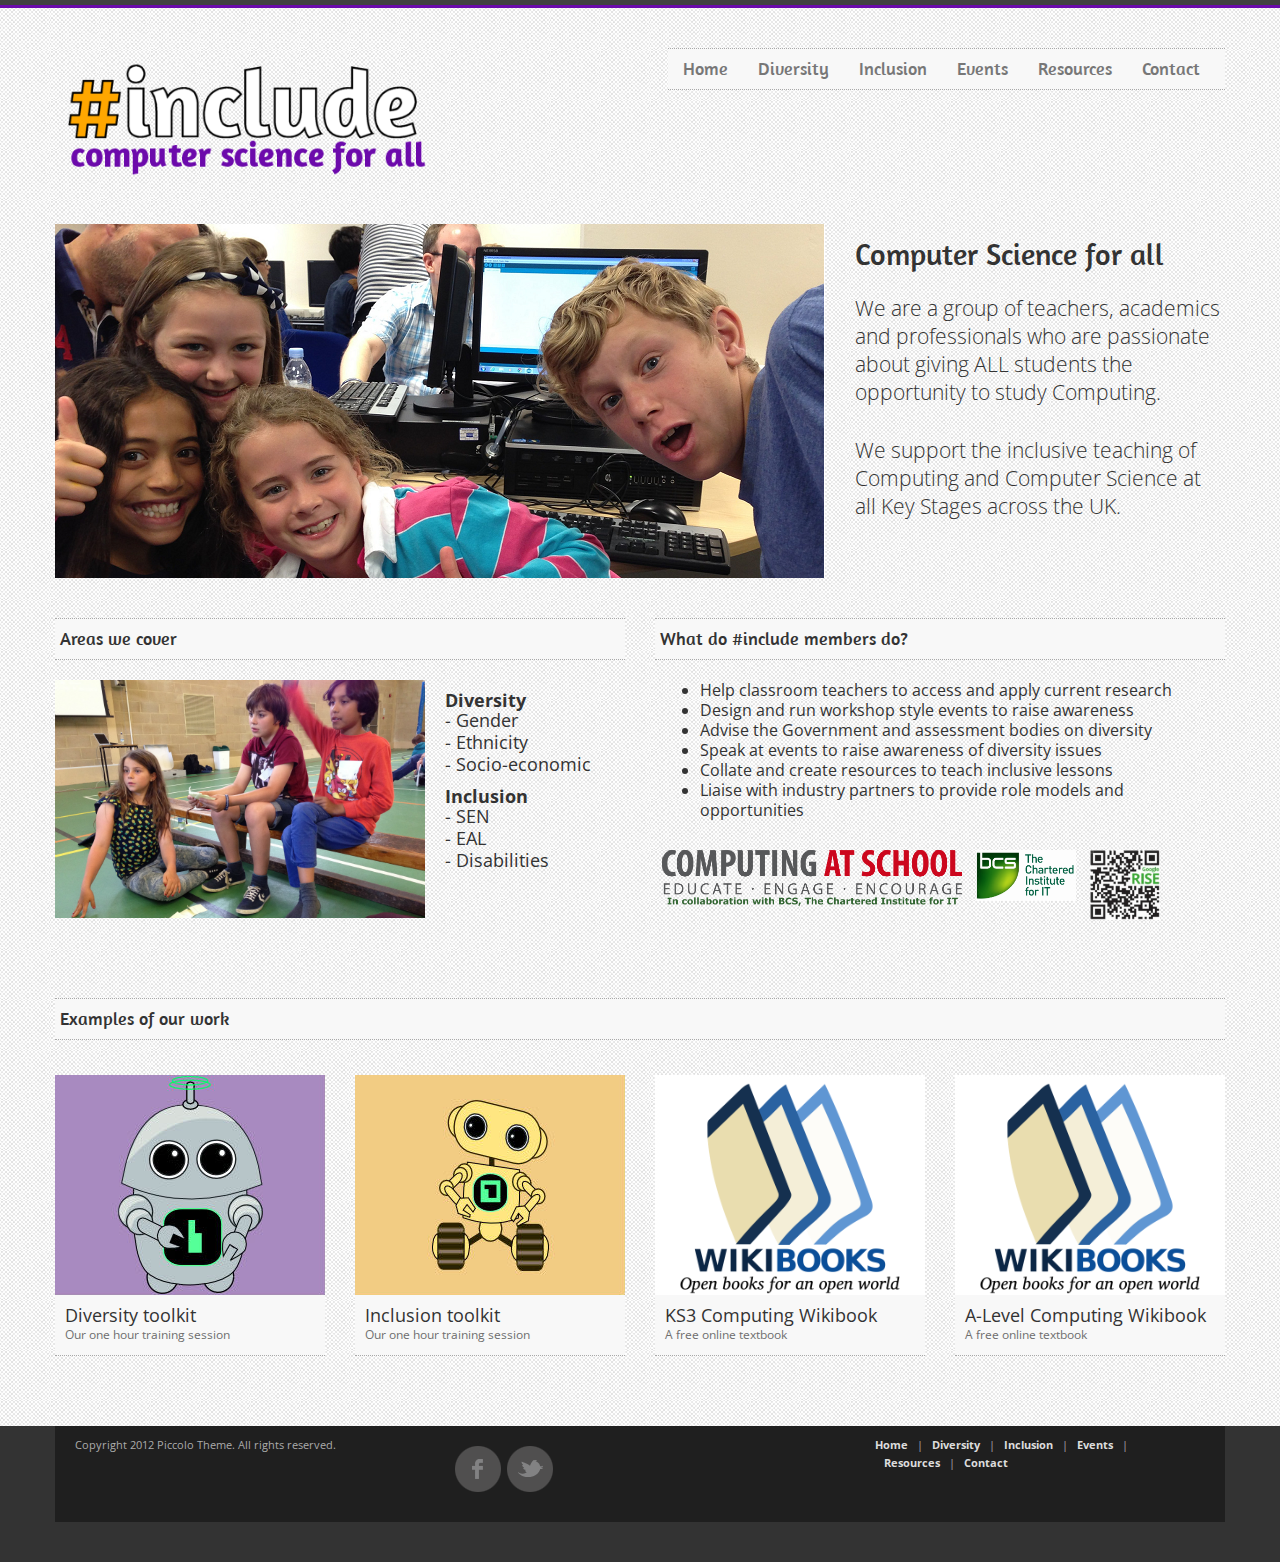
==== index.htm @ cc796184 "Add new front page" ====
<!DOCTYPE html>
<html xmlns="http://www.w3.org/1999/xhtml">
<head>
<meta http-equiv="Content-Type" content="text/html; charset=UTF-8" />
<title>CAS #include</title>
<meta name="viewport" content="width=device-width, initial-scale=1.0">

<!-- CSS
================================================== -->
<link href="https://fonts.googleapis.com/css?family=Amaranth|Open+Sans" rel="stylesheet">
<link rel="stylesheet" href="css/bootstrap.css">
<link rel="stylesheet" href="css/bootstrap-responsive.css">
<link rel="stylesheet" href="css/prettyPhoto.css" />
<link rel="stylesheet" href="css/flexslider.css" />
<link rel="stylesheet" href="css/custom-styles.css">

<!--[if lt IE 9]>
    <script src="http://html5shim.googlecode.com/svn/trunk/html5.js"></script>
    <link rel="stylesheet" href="css/style-ie.css"/>
<![endif]-->

<!-- Favicons
================================================== -->
<link rel="shortcut icon" href="img/favicon.ico">
<link rel="apple-touch-icon" href="img/apple-touch-icon.png">
<link rel="apple-touch-icon" sizes="72x72" href="img/apple-touch-icon-72x72.png">
<link rel="apple-touch-icon" sizes="114x114" href="img/apple-touch-icon-114x114.png">

<!-- JS
================================================== -->
<script src="http://code.jquery.com/jquery-1.8.3.min.js"></script>
<script src="js/bootstrap.js"></script>
<script src="js/jquery.prettyPhoto.js"></script>
<script src="js/jquery.flexslider.js"></script>
<script src="js/jquery.custom.js"></script>
<script type="text/javascript">
$(document).ready(function () {

    $("#btn-blog-next").click(function () {
      $('#blogCarousel').carousel('next')
    });
     $("#btn-blog-prev").click(function () {
      $('#blogCarousel').carousel('prev')
    });

     $("#btn-client-next").click(function () {
      $('#clientCarousel').carousel('next')
    });
     $("#btn-client-prev").click(function () {
      $('#clientCarousel').carousel('prev')
    });

});

 $(window).load(function(){

    $('.flexslider').flexslider({
        animation: "slide",
        slideshow: true,
        start: function(slider){
          $('body').removeClass('loading');
        }
    });
});

</script>

</head>

<body class="home">
    <!-- Color Bars (above header)-->
	<div class="color-bar-1"></div>
    <div class="color-bar-2 color-bg"></div>

    <div class="container">

      <div class="row header"><!-- Begin Header -->

        <!-- Logo
        ================================================== -->
        <div class="span5 logo">
        	<a href="index.htm"><img src="img/include-logo.png" alt="" /></a>
        </div>

        <!-- Main Navigation
        ================================================== -->
        <div class="span7 navigation">
            <div class="navbar hidden-phone">

            <ul class="nav">
                <li><a href="index.htm">Home</a></li>
                <li><a href="diversity.htm">Diversity</a></li>
                <li><a href="inclusion.htm">Inclusion</a></li>
                <li><a href="events.htm">Events</a></li>
                <li><a href="resources.htm">Resources</a></li>
                <li><a href="contact.htm">Contact</a></li>
            </ul>

            </div>

            <!-- Mobile Nav
            ================================================== -->
            <form action="#" id="mobile-nav" class="visible-phone">
                <div class="mobile-nav-select">
                <select onchange="window.open(this.options[this.selectedIndex].value,'_top')">
                    <option value="">Navigate...</option>
                    <option value="index.htm">Home</option>
                        <option value="index.htm">- Full Page</option>
                        <option value="index-gallery.htm">- Gallery Only</option>
                        <option value="index-slider.htm">- Slider Only</option>
                    <option value="features.htm">Features</option>
                    <option value="page-full-width.htm">Pages</option>
                        <option value="page-full-width.htm">- Full Width</option>
                        <option value="page-right-sidebar.htm">- Right Sidebar</option>
                        <option value="page-left-sidebar.htm">- Left Sidebar</option>
                        <option value="page-double-sidebar.htm">- Double Sidebar</option>
                    <option value="gallery-4col.htm">Gallery</option>
                        <option value="gallery-3col.htm">- 3 Column</option>
                        <option value="gallery-4col.htm">- 4 Column</option>
                        <option value="gallery-6col.htm">- 6 Column</option>
                        <option value="gallery-4col-circle.htm">- Gallery 4 Col Round</option>
                        <option value="gallery-single.htm">- Gallery Single</option>
                    <option value="blog-style1.htm">Blog</option>
                        <option value="blog-style1.htm">- Blog Style 1</option>
                        <option value="blog-style2.htm">- Blog Style 2</option>
                        <option value="blog-style3.htm">- Blog Style 3</option>
                        <option value="blog-style4.htm">- Blog Style 4</option>
                        <option value="blog-single.htm">- Blog Single</option>
                    <option value="page-contact.htm">Contact</option>
                </select>
                </div>
                </form>

        </div>

      </div><!-- End Header -->

    <div class="row headline"><!-- Begin Headline -->

     	<!-- Slider Carousel
        ================================================== -->
        <div class="span8">
            <div class="flexslider">
              <ul class="slides">
                <li><img src="img/gallery/slider-img-1.png" alt="slider" /></li>
              </ul>
            </div>
        </div>

        <!-- Headline Text
        ================================================== -->
        <div class="span4">
        	<h2>Computer Science for all</h2>
            <p class="lead">We are a group of teachers, academics and professionals who are passionate about giving ALL students the opportunity to study Computing.</p>
            <p class="lead">We support the inclusive teaching of Computing and Computer Science at all Key Stages across the UK.</p>
        </div>
    </div><!-- End Headline -->

    <div class="row"><!-- Begin Bottom Section -->

    	<!-- Blog Preview
        ================================================== -->
    	<div class="span6">

            <h4 class="title-bg">Areas we cover</h4>

        <div id="blogCarousel" class="carousel slide ">

            <!-- Carousel items -->
            <div class="carousel-inner">

                 <!-- Blog Item 1 -->
                <div class="active item">
                    <a href="blog-single.htm"><img src="img/gallery/event.png" alt="" class="align-left blog-thumb-preview" /></a>
                    <div class="post-info clearfix">
                        <strong>Diversity</strong>
                        <ul>
                            <li>- Gender</li>
                            <li>- Ethnicity</li>
                            <li>- Socio-economic</li>
                        </ul>
                        <strong>Inclusion</strong>
                        <ul>
                            <li>- SEN</li>
                            <li>- EAL</li>
                            <li>- Disabilities</li>
                        </ul>
                    </div>
                </div>

                <!-- Blog Item 2 -->
                 <div class="item">
                    <a href="blog-single.htm"><img src="img/gallery/blog-med-img-1.jpg" alt="" class="align-left blog-thumb-preview" /></a>
                    <div class="post-info clearfix">
                        <h4><a href="blog-single.htm">A great artist is always before his time</a></h4>
                        <ul class="blog-details-preview">
                            <li><i class="icon-calendar"></i><strong>Posted on:</strong> Sept 4, 2015<li>
                            <li><i class="icon-user"></i><strong>Posted by:</strong> <a href="#" title="Link">Admin</a><li>
                            <li><i class="icon-comment"></i><strong>Comments:</strong> <a href="#" title="Link">12</a><li>
                            <li><i class="icon-tags"></i> <a href="#">photoshop</a>, <a href="#">tutorials</a>, <a href="#">illustration</a>
                        </ul>
                    </div>
                    <p class="blog-summary">Lorem ipsum dolor sit amet, consectetur adipiscing elit. In interdum felis fermentum ipsum molestie sed porttitor ligula rutrum. Vestibulum lectus tellus, aliquet et iaculis sed, volutpat vel erat. <a href="#">Read more</a><p>
                </div>

                 <!-- Blog Item 3 -->
                 <div class="item">
                    <a href="blog-single.htm"><img src="img/gallery/blog-med-img-1.jpg" alt="" class="align-left blog-thumb-preview" /></a>
                    <div class="post-info clearfix">
                        <h4><a href="blog-single.htm">Is art everything to anybody?</a></h4>
                        <ul class="blog-details-preview">
                            <li><i class="icon-calendar"></i><strong>Posted on:</strong> Sept 4, 2015<li>
                            <li><i class="icon-user"></i><strong>Posted by:</strong> <a href="#" title="Link">Admin</a><li>
                            <li><i class="icon-comment"></i><strong>Comments:</strong> <a href="#" title="Link">12</a><li>
                            <li><i class="icon-tags"></i> <a href="#">photoshop</a>, <a href="#">tutorials</a>, <a href="#">illustration</a>
                        </ul>
                    </div>
                    <p class="blog-summary">Lorem ipsum dolor sit amet, consectetur adipiscing elit. In interdum felis fermentum ipsum molestie sed porttitor ligula rutrum. Vestibulum lectus tellus, aliquet et iaculis sed, volutpat vel erat. <a href="#">Read more</a><p>
                </div>

            </div>
            </div>
        </div>

        <!-- Client Area
        ================================================== -->
        <div class="span6">

            <h4 class="title-bg">What do #include members do?</h4>


            <div class="carousel-inner">

                <div class="quote-text">
                    <ul>
                        <li>Help classroom teachers to access and apply current research</li>
                        <li>Design and run workshop style events to raise awareness</li>
                        <li>Advise the Government and assessment bodies on diversity</li>
                        <li>Speak at events to raise awareness of diversity issues </li>
                        <li>Collate and create resources to teach inclusive lessons</li>
                        <li>Liaise with industry partners to provide role models and opportunities</li>
                    </ul>
                </div>

            </div>


            <!-- Client Logo Thumbs-->
            <ul class="client-logos">
                <li><a href="http://www.computingatschool.org.uk/"><img src="img/gallery/caslogo.png" alt="Client"></a></li>
                <li><a href="http://www.bcs.org/" class="client-link"><img src="img/gallery/bcslogo.png" alt="BCS"></a></li>
                <li><a href="https://edu.google.com/resources/programs/google-rise-awards/" class="client-link"><img src="img/gallery/googlerise.png" alt="Google RISE"></a></li>
            </ul>

        </div>

    </div><!-- End Bottom Section -->

    <div class="row gallery-row"><!-- Begin Gallery Row -->

    	<div class="span12">
            <h4 class="title-bg">Examples of our work
            </h4>

        <!-- Gallery Thumbnails
        ================================================== -->

            <div class="row clearfix no-margin">
            <ul class="gallery-post-grid holder">

                    <!-- Gallery Item 1 -->
                    <li  class="span3 gallery-item" data-id="id-1" data-type="illustration">
                        <a href="https://drive.google.com/drive/folders/0B_fL8jea5FCNYUtlV1Jldk9ZdU0" target="_blank"><img src="img/gallery/robot-gallery.jpg" alt="Diversity toolkit"></a>
                        <span class="project-details"><a href="https://drive.google.com/drive/folders/0B_fL8jea5FCNYUtlV1Jldk9ZdU0" target="_blank">Diversity toolkit</a>Our one hour training session</span>
                    </li>

                    <!-- Gallery Item 2 -->
                    <li  class="span3 gallery-item" data-id="id-1" data-type="illustration">
                        <a href="https://docs.google.com/presentation/d/1V6bxbU4EA3XLu27PtaVgiiDMxMocTt1TsWBp0hQfeNo/edit#slide=id.p" target="_blank"><img src="img/gallery/robot2-gallery.jpg" alt="Inclusion toolkit"></a>
                        <span class="project-details"><a href="https://docs.google.com/presentation/d/1V6bxbU4EA3XLu27PtaVgiiDMxMocTt1TsWBp0hQfeNo/edit#slide=id.p" target="_blank">Inclusion toolkit</a>
                            Our one hour training session</span>
                    </li>

                    <!-- Gallery Item 3 -->
                    <li  class="span3 gallery-item" data-id="id-1" data-type="illustration">
                        <a href="https://en.wikibooks.org/wiki/KS3_Computing" target="_blank"><img src="img/gallery/ks3-wikibook.png" alt="KS3 Wikibook"></a>
                        <span class="project-details"><a href="https://en.wikibooks.org/wiki/KS3_Computing" target="_blank">KS3 Computing Wikibook</a>A free online textbook</span>
                    </li>

                    <!-- Gallery Item 4 -->
                    <li  class="span3 gallery-item" data-id="id-1" data-type="illustration">
                        <a href="https://en.m.wikibooks.org/wiki/A-level_Computing/AQA" target="_blank"><img src="img/gallery/ks5-wikibook.png" alt="A-Level Wikibook"></a>
                        <span class="project-details"><a href="https://en.m.wikibooks.org/wiki/A-level_Computing/AQA" target="_blank">A-Level Computing Wikibook</a>A free online textbook</span>
                    </li>


                </ul>
                </div>
            </div>

    </div><!-- End Gallery Row -->



    </div> <!-- End Container -->

    <!-- Footer Area
        ================================================== -->

	<div class="footer-container"><!-- Begin Footer -->
    	<div class="container">


            <div class="row"><!-- Begin Sub Footer -->
                <div class="span12 footer-col footer-sub">
                    <div class="row no-margin">
                            <div class="span4"><span class="left">Copyright 2012 Piccolo Theme. All rights reserved.</span></div>

                            <div class="span4">
                                <ul class="social-icons">
                                    <li><a href="#" class="social-icon facebook"></a></li>
                                    <li><a href="http://www.twitter.com/casinclude" class="social-icon twitter"></a></li>
                                </ul>
                            </div>

                        <div class="span4">
                            <span class="right">
                            <a href="home.html">Home</a>&nbsp;&nbsp;&nbsp;|&nbsp;&nbsp;&nbsp;<a href="diversity.htm">Diversity</a>&nbsp;&nbsp;&nbsp;|&nbsp;&nbsp;&nbsp;<a href="inclusion.htm">Inclusion</a>&nbsp;&nbsp;&nbsp;|&nbsp;&nbsp;&nbsp;<a href="events.htm">Events</a>&nbsp;&nbsp;&nbsp;|&nbsp;&nbsp;&nbsp;<a href="resources.htm">Resources</a>&nbsp;&nbsp;&nbsp;|&nbsp;&nbsp;&nbsp;<a href="contact.htm">Contact</a>
                            </span>
                        </div>
                    </div>
                </div>
            </div><!-- End Sub Footer -->

        </div>
    </div><!-- End Footer -->

    <!-- Scroll to Top -->
    <div id="toTop" class="hidden-phone hidden-tablet">Back to Top</div>

</body>
</html>
---- css/prettyPhoto.css ----
/* ------------------------------------------------------------------------
	This you can edit.
------------------------------------------------------------------------- */

	/* ----------------------------------
		Default Theme
	----------------------------------- */

	div.pp_default .pp_top,
	div.pp_default .pp_top .pp_middle,
	div.pp_default .pp_top .pp_left,
	div.pp_default .pp_top .pp_right,
	div.pp_default .pp_bottom,
	div.pp_default .pp_bottom .pp_left,
	div.pp_default .pp_bottom .pp_middle,
	div.pp_default .pp_bottom .pp_right { height: 13px; }
	
	div.pp_default .pp_top .pp_left { background: url(../img/prettyPhoto/default/sprite.png) -78px -93px no-repeat; } /* Top left corner */
	div.pp_default .pp_top .pp_middle { background: url(../img/prettyPhoto/default/sprite_x.png) top left repeat-x; } /* Top pattern/color */
	div.pp_default .pp_top .pp_right { background: url(../img/prettyPhoto/default/sprite.png) -112px -93px no-repeat; } /* Top right corner */
	
	div.pp_default .pp_content .ppt { color: #f8f8f8; }
	div.pp_default .pp_content_container .pp_left { background: url(../img/prettyPhoto/default/sprite_y.png) -7px 0 repeat-y; padding-left: 13px; }
	div.pp_default .pp_content_container .pp_right { background: url(../img/prettyPhoto/default/sprite_y.png) top right repeat-y; padding-right: 13px; }
	div.pp_default .pp_content { background-color: #fff; } /* Content background */
	div.pp_default .pp_next:hover { background: url(../img/prettyPhoto/default/sprite_next.png) center right  no-repeat; cursor: pointer; } /* Next button */
	div.pp_default .pp_previous:hover { background: url(../img/prettyPhoto/default/sprite_prev.png) center left no-repeat; cursor: pointer; } /* Previous button */
	div.pp_default .pp_expand { background: url(../img/prettyPhoto/default/sprite.png) 0 -29px no-repeat; cursor: pointer; width: 28px; height: 28px; } /* Expand button */
	div.pp_default .pp_expand:hover { background: url(../img/prettyPhoto/default/sprite.png) 0 -56px no-repeat; cursor: pointer; } /* Expand button hover */
	div.pp_default .pp_contract { background: url(../img/prettyPhoto/default/sprite.png) 0 -84px no-repeat; cursor: pointer; width: 28px; height: 28px; } /* Contract button */
	div.pp_default .pp_contract:hover { background: url(../img/prettyPhoto/default/sprite.png) 0 -113px no-repeat; cursor: pointer; } /* Contract button hover */
	div.pp_default .pp_close { width: 30px; height: 30px; background: url(../img/prettyPhoto/default/sprite.png) 2px 1px no-repeat; cursor: pointer; } /* Close button */
	div.pp_default #pp_full_res .pp_inline { color: #000; } 
	div.pp_default .pp_gallery ul li a { background: url(../img/prettyPhoto/default/default_thumb.png) center center #f8f8f8; border:1px solid #aaa; }
	div.pp_default .pp_gallery ul li a:hover,
	div.pp_default .pp_gallery ul li.selected a { border-color: #fff; }
	div.pp_default .pp_social { margin-top: 7px; }

	div.pp_default .pp_gallery a.pp_arrow_previous,
	div.pp_default .pp_gallery a.pp_arrow_next { position: static; left: auto; }
	div.pp_default .pp_nav .pp_play,
	div.pp_default .pp_nav .pp_pause { background: url(../img/prettyPhoto/default/sprite.png) -51px 1px no-repeat; height:30px; width:30px; }
	div.pp_default .pp_nav .pp_pause { background-position: -51px -29px; }
	div.pp_default .pp_details { position: relative; }
	div.pp_default a.pp_arrow_previous,
	div.pp_default a.pp_arrow_next { background: url(../img/prettyPhoto/default/sprite.png) -31px -3px no-repeat; height: 20px; margin: 4px 0 0 0; width: 20px; }
	div.pp_default a.pp_arrow_next { left: 52px; background-position: -82px -3px; } /* The next arrow in the bottom nav */
	div.pp_default .pp_content_container .pp_details { margin-top: 5px; }
	div.pp_default .pp_nav { clear: none; height: 30px; width: 110px; position: relative; }
	div.pp_default .pp_nav .currentTextHolder{ font-family: Georgia; font-style: italic; color:#999; font-size: 11px; left: 75px; line-height: 25px; margin: 0; padding: 0 0 0 10px; position: absolute; top: 2px; }
	
	div.pp_default .pp_close:hover, div.pp_default .pp_nav .pp_play:hover, div.pp_default .pp_nav .pp_pause:hover, div.pp_default .pp_arrow_next:hover, div.pp_default .pp_arrow_previous:hover { opacity:0.7; }

	div.pp_default .pp_description{ font-size: 11px; font-weight: bold; line-height: 14px; margin: 5px 50px 5px 0; }

	div.pp_default .pp_bottom .pp_left { background: url(../img/prettyPhoto/default/sprite.png) -78px -127px no-repeat; } /* Bottom left corner */
	div.pp_default .pp_bottom .pp_middle { background: url(../img/prettyPhoto/default/sprite_x.png) bottom left repeat-x; } /* Bottom pattern/color */
	div.pp_default .pp_bottom .pp_right { background: url(../img/prettyPhoto/default/sprite.png) -112px -127px no-repeat; } /* Bottom right corner */

	div.pp_default .pp_loaderIcon { background: url(../img/prettyPhoto/default/loader.gif) center center no-repeat; } /* Loader icon */

	
	/* ----------------------------------
		Light Rounded Theme
	----------------------------------- */


	div.light_rounded .pp_top .pp_left { background: url(../img/prettyPhoto/light_rounded/sprite.png) -88px -53px no-repeat; } /* Top left corner */
	div.light_rounded .pp_top .pp_middle { background: #fff; } /* Top pattern/color */
	div.light_rounded .pp_top .pp_right { background: url(../img/prettyPhoto/light_rounded/sprite.png) -110px -53px no-repeat; } /* Top right corner */
	
	div.light_rounded .pp_content .ppt { color: #000; }
	div.light_rounded .pp_content_container .pp_left,
	div.light_rounded .pp_content_container .pp_right { background: #fff; }
	div.light_rounded .pp_content { background-color: #fff; } /* Content background */
	div.light_rounded .pp_next:hover { background: url(../img/prettyPhoto/light_rounded/btnNext.png) center right  no-repeat; cursor: pointer; } /* Next button */
	div.light_rounded .pp_previous:hover { background: url(../img/prettyPhoto/light_rounded/btnPrevious.png) center left no-repeat; cursor: pointer; } /* Previous button */
	div.light_rounded .pp_expand { background: url(../img/prettyPhoto/light_rounded/sprite.png) -31px -26px no-repeat; cursor: pointer; } /* Expand button */
	div.light_rounded .pp_expand:hover { background: url(../img/prettyPhoto/light_rounded/sprite.png) -31px -47px no-repeat; cursor: pointer; } /* Expand button hover */
	div.light_rounded .pp_contract { background: url(../img/prettyPhoto/light_rounded/sprite.png) 0 -26px no-repeat; cursor: pointer; } /* Contract button */
	div.light_rounded .pp_contract:hover { background: url(../img/prettyPhoto/light_rounded/sprite.png) 0 -47px no-repeat; cursor: pointer; } /* Contract button hover */
	div.light_rounded .pp_close { width: 75px; height: 22px; background: url(../img/prettyPhoto/light_rounded/sprite.png) -1px -1px no-repeat; cursor: pointer; } /* Close button */
	div.light_rounded .pp_details { position: relative; }
	div.light_rounded .pp_description { margin-right: 85px; }
	div.light_rounded #pp_full_res .pp_inline { color: #000; } 
	div.light_rounded .pp_gallery a.pp_arrow_previous,
	div.light_rounded .pp_gallery a.pp_arrow_next { margin-top: 12px !important; }
	div.light_rounded .pp_nav .pp_play { background: url(../img/prettyPhoto/light_rounded/sprite.png) -1px -100px no-repeat; height: 15px; width: 14px; }
	div.light_rounded .pp_nav .pp_pause { background: url(../img/prettyPhoto/light_rounded/sprite.png) -24px -100px no-repeat; height: 15px; width: 14px; }

	div.light_rounded .pp_arrow_previous { background: url(../img/prettyPhoto/light_rounded/sprite.png) 0 -71px no-repeat; } /* The previous arrow in the bottom nav */
		div.light_rounded .pp_arrow_previous.disabled { background-position: 0 -87px; cursor: default; }
	div.light_rounded .pp_arrow_next { background: url(../img/prettyPhoto/light_rounded/sprite.png) -22px -71px no-repeat; } /* The next arrow in the bottom nav */
		div.light_rounded .pp_arrow_next.disabled { background-position: -22px -87px; cursor: default; }

	div.light_rounded .pp_bottom .pp_left { background: url(../img/prettyPhoto/light_rounded/sprite.png) -88px -80px no-repeat; } /* Bottom left corner */
	div.light_rounded .pp_bottom .pp_middle { background: #fff; } /* Bottom pattern/color */
	div.light_rounded .pp_bottom .pp_right { background: url(../img/prettyPhoto/light_rounded/sprite.png) -110px -80px no-repeat; } /* Bottom right corner */

	div.light_rounded .pp_loaderIcon { background: url(../img/prettyPhoto/light_rounded/loader.gif) center center no-repeat; } /* Loader icon */
	
	/* ----------------------------------
		Dark Rounded Theme
	----------------------------------- */
	
	div.dark_rounded .pp_top .pp_left { background: url(../img/prettyPhoto/dark_rounded/sprite.png) -88px -53px no-repeat; } /* Top left corner */
	div.dark_rounded .pp_top .pp_middle { background: url(../img/prettyPhoto/dark_rounded/contentPattern.png) top left repeat; } /* Top pattern/color */
	div.dark_rounded .pp_top .pp_right { background: url(../img/prettyPhoto/dark_rounded/sprite.png) -110px -53px no-repeat; } /* Top right corner */
	
	div.dark_rounded .pp_content_container .pp_left { background: url(../img/prettyPhoto/dark_rounded/contentPattern.png) top left repeat-y; } /* Left Content background */
	div.dark_rounded .pp_content_container .pp_right { background: url(../img/prettyPhoto/dark_rounded/contentPattern.png) top right repeat-y; } /* Right Content background */
	div.dark_rounded .pp_content { background: url(../img/prettyPhoto/dark_rounded/contentPattern.png) top left repeat; } /* Content background */
	div.dark_rounded .pp_next:hover { background: url(../img/prettyPhoto/dark_rounded/btnNext.png) center right  no-repeat; cursor: pointer; } /* Next button */
	div.dark_rounded .pp_previous:hover { background: url(../img/prettyPhoto/dark_rounded/btnPrevious.png) center left no-repeat; cursor: pointer; } /* Previous button */
	div.dark_rounded .pp_expand { background: url(../img/prettyPhoto/dark_rounded/sprite.png) -31px -26px no-repeat; cursor: pointer; } /* Expand button */
	div.dark_rounded .pp_expand:hover { background: url(../img/prettyPhoto/dark_rounded/sprite.png) -31px -47px no-repeat; cursor: pointer; } /* Expand button hover */
	div.dark_rounded .pp_contract { background: url(../img/prettyPhoto/dark_rounded/sprite.png) 0 -26px no-repeat; cursor: pointer; } /* Contract button */
	div.dark_rounded .pp_contract:hover { background: url(../img/prettyPhoto/dark_rounded/sprite.png) 0 -47px no-repeat; cursor: pointer; } /* Contract button hover */
	div.dark_rounded .pp_close { width: 75px; height: 22px; background: url(../img/prettyPhoto/dark_rounded/sprite.png) -1px -1px no-repeat; cursor: pointer; } /* Close button */
	div.dark_rounded .pp_details { position: relative; }
	div.dark_rounded .pp_description { margin-right: 85px; }
	div.dark_rounded .currentTextHolder { color: #c4c4c4; }
	div.dark_rounded .pp_description { color: #fff; }
	div.dark_rounded #pp_full_res .pp_inline { color: #fff; }
	div.dark_rounded .pp_gallery a.pp_arrow_previous,
	div.dark_rounded .pp_gallery a.pp_arrow_next { margin-top: 12px !important; }
	div.dark_rounded .pp_nav .pp_play { background: url(../img/prettyPhoto/dark_rounded/sprite.png) -1px -100px no-repeat; height: 15px; width: 14px; }
	div.dark_rounded .pp_nav .pp_pause { background: url(../img/prettyPhoto/dark_rounded/sprite.png) -24px -100px no-repeat; height: 15px; width: 14px; }

	div.dark_rounded .pp_arrow_previous { background: url(../img/prettyPhoto/dark_rounded/sprite.png) 0 -71px no-repeat; } /* The previous arrow in the bottom nav */
		div.dark_rounded .pp_arrow_previous.disabled { background-position: 0 -87px; cursor: default; }
	div.dark_rounded .pp_arrow_next { background: url(../img/prettyPhoto/dark_rounded/sprite.png) -22px -71px no-repeat; } /* The next arrow in the bottom nav */
		div.dark_rounded .pp_arrow_next.disabled { background-position: -22px -87px; cursor: default; }

	div.dark_rounded .pp_bottom .pp_left { background: url(../img/prettyPhoto/dark_rounded/sprite.png) -88px -80px no-repeat; } /* Bottom left corner */
	div.dark_rounded .pp_bottom .pp_middle { background: url(../img/prettyPhoto/dark_rounded/contentPattern.png) top left repeat; } /* Bottom pattern/color */
	div.dark_rounded .pp_bottom .pp_right { background: url(../img/prettyPhoto/dark_rounded/sprite.png) -110px -80px no-repeat; } /* Bottom right corner */

	div.dark_rounded .pp_loaderIcon { background: url(../img/prettyPhoto/dark_rounded/loader.gif) center center no-repeat; } /* Loader icon */
	
	
	/* ----------------------------------
		Dark Square Theme
	----------------------------------- */
	
	div.dark_square .pp_left ,
	div.dark_square .pp_middle,
	div.dark_square .pp_right,
	div.dark_square .pp_content { background: #000; }
	
	div.dark_square .currentTextHolder { color: #c4c4c4; }
	div.dark_square .pp_description { color: #fff; }
	div.dark_square .pp_loaderIcon { background: url(../img/prettyPhoto/dark_square/loader.gif) center center no-repeat; } /* Loader icon */
	
	div.dark_square .pp_expand { background: url(../img/prettyPhoto/dark_square/sprite.png) -31px -26px no-repeat; cursor: pointer; } /* Expand button */
	div.dark_square .pp_expand:hover { background: url(../img/prettyPhoto/dark_square/sprite.png) -31px -47px no-repeat; cursor: pointer; } /* Expand button hover */
	div.dark_square .pp_contract { background: url(../img/prettyPhoto/dark_square/sprite.png) 0 -26px no-repeat; cursor: pointer; } /* Contract button */
	div.dark_square .pp_contract:hover { background: url(../img/prettyPhoto/dark_square/sprite.png) 0 -47px no-repeat; cursor: pointer; } /* Contract button hover */
	div.dark_square .pp_close { width: 75px; height: 22px; background: url(../img/prettyPhoto/dark_square/sprite.png) -1px -1px no-repeat; cursor: pointer; } /* Close button */
	div.dark_square .pp_details { position: relative; }
	div.dark_square .pp_description { margin: 0 85px 0 0; }
	div.dark_square #pp_full_res .pp_inline { color: #fff; }
	div.dark_square .pp_gallery a.pp_arrow_previous,
	div.dark_square .pp_gallery a.pp_arrow_next { margin-top: 12px !important; }
	div.dark_square .pp_nav { clear: none; }
	div.dark_square .pp_nav .pp_play { background: url(../img/prettyPhoto/dark_square/sprite.png) -1px -100px no-repeat; height: 15px; width: 14px; }
	div.dark_square .pp_nav .pp_pause { background: url(../img/prettyPhoto/dark_square/sprite.png) -24px -100px no-repeat; height: 15px; width: 14px; }
	
	div.dark_square .pp_arrow_previous { background: url(../img/prettyPhoto/dark_square/sprite.png) 0 -71px no-repeat; } /* The previous arrow in the bottom nav */
		div.dark_square .pp_arrow_previous.disabled { background-position: 0 -87px; cursor: default; }
	div.dark_square .pp_arrow_next { background: url(../img/prettyPhoto/dark_square/sprite.png) -22px -71px no-repeat; } /* The next arrow in the bottom nav */
		div.dark_square .pp_arrow_next.disabled { background-position: -22px -87px; cursor: default; }
	
	div.dark_square .pp_next:hover { background: url(../img/prettyPhoto/dark_square/btnNext.png) center right  no-repeat; cursor: pointer; } /* Next button */
	div.dark_square .pp_previous:hover { background: url(../img/prettyPhoto/dark_square/btnPrevious.png) center left no-repeat; cursor: pointer; } /* Previous button */


	/* ----------------------------------
		Light Square Theme
	----------------------------------- */
	
	div.light_square .pp_left ,
	div.light_square .pp_middle,
	div.light_square .pp_right,
	div.light_square .pp_content { background: #fff; }
	
	div.light_square .pp_content .ppt { color: #000; }
	div.light_square .pp_expand { background: url(../img/prettyPhoto/light_square/sprite.png) -31px -26px no-repeat; cursor: pointer; } /* Expand button */
	div.light_square .pp_expand:hover { background: url(../img/prettyPhoto/light_square/sprite.png) -31px -47px no-repeat; cursor: pointer; } /* Expand button hover */
	div.light_square .pp_contract { background: url(../img/prettyPhoto/light_square/sprite.png) 0 -26px no-repeat; cursor: pointer; } /* Contract button */
	div.light_square .pp_contract:hover { background: url(../img/prettyPhoto/light_square/sprite.png) 0 -47px no-repeat; cursor: pointer; } /* Contract button hover */
	div.light_square .pp_close { width: 75px; height: 22px; background: url(../img/prettyPhoto/light_square/sprite.png) -1px -1px no-repeat; cursor: pointer; } /* Close button */
	div.light_square .pp_details { position: relative; }
	div.light_square .pp_description { margin-right: 85px; }
	div.light_square #pp_full_res .pp_inline { color: #000; }
	div.light_square .pp_gallery a.pp_arrow_previous,
	div.light_square .pp_gallery a.pp_arrow_next { margin-top: 12px !important; }
	div.light_square .pp_nav .pp_play { background: url(../img/prettyPhoto/light_square/sprite.png) -1px -100px no-repeat; height: 15px; width: 14px; }
	div.light_square .pp_nav .pp_pause { background: url(../img/prettyPhoto/light_square/sprite.png) -24px -100px no-repeat; height: 15px; width: 14px; }
	
	div.light_square .pp_arrow_previous { background: url(../img/prettyPhoto/light_square/sprite.png) 0 -71px no-repeat; } /* The previous arrow in the bottom nav */
		div.light_square .pp_arrow_previous.disabled { background-position: 0 -87px; cursor: default; }
	div.light_square .pp_arrow_next { background: url(../img/prettyPhoto/light_square/sprite.png) -22px -71px no-repeat; } /* The next arrow in the bottom nav */
		div.light_square .pp_arrow_next.disabled { background-position: -22px -87px; cursor: default; }
	
	div.light_square .pp_next:hover { background: url(../img/prettyPhoto/light_square/btnNext.png) center right  no-repeat; cursor: pointer; } /* Next button */
	div.light_square .pp_previous:hover { background: url(../img/prettyPhoto/light_square/btnPrevious.png) center left no-repeat; cursor: pointer; } /* Previous button */
	
	div.light_square .pp_loaderIcon { background: url(../img/prettyPhoto/light_rounded/loader.gif) center center no-repeat; } /* Loader icon */


	/* ----------------------------------
		Facebook style Theme
	----------------------------------- */
	
	div.facebook .pp_top .pp_left { background: url(../img/prettyPhoto/facebook/sprite.png) -88px -53px no-repeat; } /* Top left corner */
	div.facebook .pp_top .pp_middle { background: url(../img/prettyPhoto/facebook/contentPatternTop.png) top left repeat-x; } /* Top pattern/color */
	div.facebook .pp_top .pp_right { background: url(../img/prettyPhoto/facebook/sprite.png) -110px -53px no-repeat; } /* Top right corner */
	
	div.facebook .pp_content .ppt { color: #000; }
	div.facebook .pp_content_container .pp_left { background: url(../img/prettyPhoto/facebook/contentPatternLeft.png) top left repeat-y; } /* Content background */
	div.facebook .pp_content_container .pp_right { background: url(../img/prettyPhoto/facebook/contentPatternRight.png) top right repeat-y; } /* Content background */
	div.facebook .pp_content { background: #fff; } /* Content background */
	div.facebook .pp_expand { background: url(../img/prettyPhoto/facebook/sprite.png) -31px -26px no-repeat; cursor: pointer; } /* Expand button */
	div.facebook .pp_expand:hover { background: url(../img/prettyPhoto/facebook/sprite.png) -31px -47px no-repeat; cursor: pointer; } /* Expand button hover */
	div.facebook .pp_contract { background: url(../img/prettyPhoto/facebook/sprite.png) 0 -26px no-repeat; cursor: pointer; } /* Contract button */
	div.facebook .pp_contract:hover { background: url(../img/prettyPhoto/facebook/sprite.png) 0 -47px no-repeat; cursor: pointer; } /* Contract button hover */
	div.facebook .pp_close { width: 22px; height: 22px; background: url(../img/prettyPhoto/facebook/sprite.png) -1px -1px no-repeat; cursor: pointer; } /* Close button */
	div.facebook .pp_details { position: relative; }
	div.facebook .pp_description { margin: 0 37px 0 0; }
	div.facebook #pp_full_res .pp_inline { color: #000; } 
	div.facebook .pp_loaderIcon { background: url(../img/prettyPhoto/facebook/loader.gif) center center no-repeat; } /* Loader icon */
	
	div.facebook .pp_arrow_previous { background: url(../img/prettyPhoto/facebook/sprite.png) 0 -71px no-repeat; height: 22px; margin-top: 0; width: 22px; } /* The previous arrow in the bottom nav */
		div.facebook .pp_arrow_previous.disabled { background-position: 0 -96px; cursor: default; }
	div.facebook .pp_arrow_next { background: url(../img/prettyPhoto/facebook/sprite.png) -32px -71px no-repeat; height: 22px; margin-top: 0; width: 22px; } /* The next arrow in the bottom nav */
		div.facebook .pp_arrow_next.disabled { background-position: -32px -96px; cursor: default; }
	div.facebook .pp_nav { margin-top: 0; }
	div.facebook .pp_nav p { font-size: 15px; padding: 0 3px 0 4px; }
	div.facebook .pp_nav .pp_play { background: url(../img/prettyPhoto/facebook/sprite.png) -1px -123px no-repeat; height: 22px; width: 22px; }
	div.facebook .pp_nav .pp_pause { background: url(../img/prettyPhoto/facebook/sprite.png) -32px -123px no-repeat; height: 22px; width: 22px; }
	
	div.facebook .pp_next:hover { background: url(../img/prettyPhoto/facebook/btnNext.png) center right no-repeat; cursor: pointer; } /* Next button */
	div.facebook .pp_previous:hover { background: url(../img/prettyPhoto/facebook/btnPrevious.png) center left no-repeat; cursor: pointer; } /* Previous button */
	
	div.facebook .pp_bottom .pp_left { background: url(../img/prettyPhoto/facebook/sprite.png) -88px -80px no-repeat; } /* Bottom left corner */
	div.facebook .pp_bottom .pp_middle { background: url(../img/prettyPhoto/facebook/contentPatternBottom.png) top left repeat-x; } /* Bottom pattern/color */
	div.facebook .pp_bottom .pp_right { background: url(../img/prettyPhoto/facebook/sprite.png) -110px -80px no-repeat; } /* Bottom right corner */


/* ------------------------------------------------------------------------
	DO NOT CHANGE
------------------------------------------------------------------------- */

	div.pp_pic_holder a:focus { outline:none; }

	div.pp_overlay {
		background: #000;
		display: none;
		left: 0;
		position: absolute;
		top: 0;
		width: 100%;
		z-index: 9500;
	}
	
	div.pp_pic_holder {
		display: none;
		position: absolute;
		width: 100px;
		z-index: 10000;
	}

		
		.pp_top {
			height: 20px;
			position: relative;
		}
			* html .pp_top { padding: 0 20px; }
		
			.pp_top .pp_left {
				height: 20px;
				left: 0;
				position: absolute;
				width: 20px;
			}
			.pp_top .pp_middle {
				height: 20px;
				left: 20px;
				position: absolute;
				right: 20px;
			}
				* html .pp_top .pp_middle {
					left: 0;
					position: static;
				}
			
			.pp_top .pp_right {
				height: 20px;
				left: auto;
				position: absolute;
				right: 0;
				top: 0;
				width: 20px;
			}
		
		.pp_content { height: 40px; min-width: 40px; }
		* html .pp_content { width: 40px; }
		
		.pp_fade { display: none; }
		
		.pp_content_container {
			position: relative;
			text-align: left;
			width: 100%;
		}
		
			.pp_content_container .pp_left { padding-left: 20px; }
			.pp_content_container .pp_right { padding-right: 20px; }
		
			.pp_content_container .pp_details {
				float: left;
				margin: 10px 0 2px 0;
			}
				.pp_description {
					display: none;
					margin: 0;
				}
				
				.pp_social { float: left; margin: 0; }
				.pp_social .facebook { float: left; margin-left: 5px; width: 55px; overflow: hidden; }
				.pp_social .twitter { float: left; }
				
				.pp_nav {
					clear: right;
					float: left;
					margin: 3px 10px 0 0;
				}
				
					.pp_nav p {
						float: left;
						margin: 2px 4px;
						white-space: nowrap;
					}
					
					.pp_nav .pp_play,
					.pp_nav .pp_pause {
						float: left;
						margin-right: 4px;
						text-indent: -10000px;
					}
				
					a.pp_arrow_previous,
					a.pp_arrow_next {
						display: block;
						float: left;
						height: 15px;
						margin-top: 3px;
						overflow: hidden;
						text-indent: -10000px;
						width: 14px;
					}
		
		.pp_hoverContainer {
			position: absolute;
			top: 0;
			width: 100%;
			z-index: 2000;
		}
		
		.pp_gallery {
			display: none;
			left: 50%;
			margin-top: -50px;
			position: absolute;
			z-index: 10000;
		}
		
			.pp_gallery div {
				float: left;
				overflow: hidden;
				position: relative;
			}
			
			.pp_gallery ul {
				float: left;
				height: 35px;
				margin: 0 0 0 5px;
				padding: 0;
				position: relative;
				white-space: nowrap;
			}
			
			.pp_gallery ul a {
				border: 1px #000 solid;
				border: 1px rgba(0,0,0,0.5) solid;
				display: block;
				float: left;
				height: 33px;
				overflow: hidden;
			}
			
			.pp_gallery ul a:hover,
			.pp_gallery li.selected a { border-color: #fff; }
			
			.pp_gallery ul a img { border: 0; }
			
			.pp_gallery li {
				display: block;
				float: left;
				margin: 0 5px 0 0;
				padding: 0;
			}
			
			.pp_gallery li.default a {
				background: url(../img/prettyPhoto/facebook/default_thumbnail.gif) 0 0 no-repeat;
				display: block;
				height: 33px;
				width: 50px;
			}
			
			.pp_gallery li.default a img { display: none; }
			
			.pp_gallery .pp_arrow_previous,
			.pp_gallery .pp_arrow_next {
				margin-top: 7px !important;
			}
		
		a.pp_next {
			background: url(../img/prettyPhoto/light_rounded/btnNext.png) 10000px 10000px no-repeat;
			display: block;
			float: right;
			height: 100%;
			text-indent: -10000px;
			width: 49%;
		}
			
		a.pp_previous {
			background: url(../img/prettyPhoto/light_rounded/btnNext.png) 10000px 10000px no-repeat;
			display: block;
			float: left;
			height: 100%;
			text-indent: -10000px;
			width: 49%;
		}
		
		a.pp_expand,
		a.pp_contract {
			cursor: pointer;
			display: none;
			height: 20px;	
			position: absolute;
			right: 30px;
			text-indent: -10000px;
			top: 10px;
			width: 20px;
			z-index: 20000;
		}
			
		a.pp_close {
			position: absolute; right: 0; top: 0; 
			display: block;
			line-height:22px;
			text-indent: -10000px;
		}
		
		.pp_bottom {
			height: 20px;
			position: relative;
		}
			* html .pp_bottom { padding: 0 20px; }
			
			.pp_bottom .pp_left {
				height: 20px;
				left: 0;
				position: absolute;
				width: 20px;
			}
			.pp_bottom .pp_middle {
				height: 20px;
				left: 20px;
				position: absolute;
				right: 20px;
			}
				* html .pp_bottom .pp_middle {
					left: 0;
					position: static;
				}
				
			.pp_bottom .pp_right {
				height: 20px;
				left: auto;
				position: absolute;
				right: 0;
				top: 0;
				width: 20px;
			}
		
		.pp_loaderIcon {
			display: block;
			height: 24px;
			left: 50%;
			margin: -12px 0 0 -12px;
			position: absolute;
			top: 50%;
			width: 24px;
		}
		
		#pp_full_res {
			line-height: 1 !important;
		}
		
			#pp_full_res .pp_inline {
				text-align: left;
			}
			
				#pp_full_res .pp_inline p { margin: 0 0 15px 0; }
	
		div.ppt {
			color: #fff;
			display: none;
			font-size: 17px;
			margin: 0 0 5px 15px;
			z-index: 9999;
		}
---- css/custom-styles.css ----
html, body {
	font-size:12px;
	line-height:18px;
	height: 100%;
 }
body {background: #f9f9f9 url(../img/page-bg-1.jpg);}

.main-container {
	height:auto;
	height: 100%;
	min-height: 100%;
}

@media (max-width: 767px) {
  body { padding-right: 0px; padding-left: 0px; }
  .container {margin-right: 20px; margin-left: 20px;}
 }

/***** Titles and Headings *****/
h1, h2, h3, h4 , h5, h6 {
	font-family: 'Amaranth', sans-serif;
	font-weight: normal;
}

h1.title-bg, h2.title-bg, h3.title-bg, h4.title-bg , h5.title-bg, h6.title-bg {
	background:#f8f8f8;
	padding:10px 5px;
	margin: 0px 0px 20px 0px;
	border-bottom: 1px dotted #a9a9a9;
	border-top: 1px dotted #a9a9a9;
}
h1 small, h2 small, h3 small, h4 small, h5 small, h6 small {color:#7f7f7f;}
h2 small {font-size: 30px;}
h5 small {font-size: 14px;}
h6 small {font-size: 12px;}

h5.title-bg button {
	float: right;
	text-transform: none;
	margin-left:5px;
}

/***** Links *****/
a, a:hover { color:#d8450b; }

/***** Misc *****/
i {margin-right: 3px;}
p {margin-bottom: 20px;}
blockquote {
	font-size:16px;
	line-height:24px;
	font-family:Georgia, "Times New Roman", Times, serif;
	font-style:italic;
	border-left: 5px solid #999;
}
blockquote.pull-right {border-right: 5px solid #999;}


/**************************************
/ Header
**************************************/
.logo { margin-top:40px; }
.logo img { padding-right:20px; }
.logo h5 { display: inline-block; }
.headline { margin-bottom:20px; }

/* Landscape phones and down */
@media (max-width: 480px) {
	.logo, .navigation {text-align: center;}
	.row.header {margin-bottom: 30px;}
	.logo h5 {display: block;}
}
/* Portrait tablet to landscape and desktop */
@media (min-width: 768px) and (max-width: 1199px) {
	.headline .lead {display: none;}
}

.navigation { margin-top:40px; }
.navigation .navbar {
	float:right; background:#f8f8f8;
	border-bottom: 1px dotted #a9a9a9;
	border-top: 1px dotted #a9a9a9;
}
.navbar .nav > li > a {
	font-family: "Amaranth", sans-serif;
	font-weight: normal;
	text-shadow: none;
	font-size:18px;
	padding: 10px 15px 10px;
}

/* Portrait tablet */
@media (min-width: 768px) and (max-width: 979px) {
	.navbar .nav > li > a {padding: 10px 10px 10px;}
}

.navbar .nav > .active > a,
.navbar .nav > .active > a:hover,
.navbar .nav > .active > a:focus {
	color:#FFF;
	background-color:#d8450b;
	-webkit-box-shadow: none;
    -moz-box-shadow: none;
    box-shadow: none;
}

.navbar .nav li.dropdown.open > .dropdown-toggle,
.navbar .nav li.dropdown.active > .dropdown-toggle,
.navbar .nav li.dropdown.open.active > .dropdown-toggle {
  	color:#FFF;
	background-color:#d8450b;
}

ul.nav li.dropdown:hover ul.dropdown-menu{ display: block; }
.dropdown-menu{
	font-family: "Amaranth", sans-serif;
	font-weight: normal;
	text-transform:uppercase;
	font-size:12px;
	padding: 0px;
	margin: 0px;
	background-color: #383838;
	border: none;
	*border-right-width: none;
	*border-bottom-width: none;
	-webkit-border-radius: 0px;
     -moz-border-radius: 0px;
          border-radius: 0px;
	-webkit-box-shadow: none;
     -moz-box-shadow: none;
          box-shadow: none;
	-webkit-background-clip: none;
     -moz-background-clip: none;
          background-clip: none;
}
.navbar .nav > li > .dropdown-menu:before {
  border-right: 0px;
  border-bottom: 0px;
  border-left: 0px;
  border-bottom-color: none;
}
.dropdown-menu a {
	color: #ababab;
	border-bottom:1px solid #474747;
	padding: 10px 10px;
	margin:0px 10px;
}
.dropdown-menu li > a:hover,
.dropdown-menu li > a:focus,
.dropdown-submenu:hover > a {
  color: #f9f9f9;
  text-decoration: none;
  background-color: #383838;
  background-image: none;
  filter: none;
}
.navbar .nav li.dropdown.open > .dropdown-toggle .caret,
.navbar .nav li.dropdown.active > .dropdown-toggle .caret,
.navbar .nav li.dropdown.open.active > .dropdown-toggle .caret {
  border-top-color: #fff;
  border-bottom-color: #fff;
}
.navbar .nav > li > .dropdown-menu:before,
.navbar .nav > li > .dropdown-menu:after {
  display: none;
}


/**************************************
/ Slider
**************************************/
.carousel-caption h4 { font-size: 14px; text-shadow:none; }
.carousel-caption {background: url(../img/post-item-hover.png);}
.carousel-control {border: none; top: 177px;}


/**************************************
/ Gallery
**************************************/
.gallery-title { margin-bottom:15px; }
.gallery-item { margin-bottom:15px; margin-top:15px; }

.gallery-hover-6col,
.gallery-hover-4col,
.gallery-hover-3col,
.gallery-hover-4col-cir {
	display:none;
	background:url(../img/gallery-item-hover.png);
	position:absolute;
	z-index: 10;
}
.gallery-hover-4col-cir{
	-webkit-border-radius: 500px;
     -moz-border-radius: 500px;
          border-radius: 500px;
}

/* Large Desktop Size */
@media (min-width: 1200px) {
	.gallery-hover-6col {width:170px; height:139px;}
	.gallery-hover-4col {width:270px; height:220px;}
	.gallery-hover-3col {width:370px; height:300px;}
	.gallery-hover-4col-cir {width:270px; height:270px;}
	.gallery-hover-4col-cir .gallery-icons {top: 45%; left:34%;}
}

/* Small Desktop Size */
@media (min-width: 980px) and (max-width: 1199px) {
	.gallery-hover-6col {width:140px; height:114px;}
	.gallery-hover-4col {width:220px; height:180px;}
	.gallery-hover-3col {width:300px; height:243px;}
	.gallery-hover-4col-cir {width:220px; height:220px;}
	.gallery-hover-4col-cir .gallery-icons {top: 42%; left:29%;}

	/* Clip descriptions */
	li.span4 .project-details {
	    -o-text-overflow: ellipsis;
	    text-overflow:    ellipsis;
	    overflow:hidden;
	    white-space:nowrap;
	    width: 280px;
	}
	li.span3 .project-details {
	    -o-text-overflow: ellipsis;
	    text-overflow:    ellipsis;
	    overflow:hidden;
	    white-space:nowrap;
	    width: 200px;
	}
	li.span2 .project-details {
	    -o-text-overflow: ellipsis;
	    text-overflow:    ellipsis;
	    overflow:hidden;
	    white-space:nowrap;
	    width: 120px;
	}
}

/* Portrait tablet to landscape */
@media (min-width: 768px) and (max-width: 979px) {

	/* Clip descriptions */
	li.span2 .project-details {display:none;}
	li.span3 .project-details {
	    -o-text-overflow: ellipsis;
	    text-overflow:    ellipsis;
	    overflow:hidden;
	    white-space:nowrap;
	    width: 146px;
	}
	li.span4 .project-details {
	    -o-text-overflow: ellipsis;
	    text-overflow:    ellipsis;
	    overflow:hidden;
	    white-space:nowrap;
	    width: 208px;
	}
}
/* Landscape phones and down */
@media (max-width: 480px) {
	.project-details {width: 250px; text-align: center}
	.gallery-post-grid {text-align: center}
	.project-details {margin-left:auto; margin-right: auto;}
	.gallery {text-align: center; }
	.gallery-cats { display: none;}
	li.span2 .project-details {
	    -o-text-overflow: ellipsis;
	    text-overflow:    ellipsis;
	    overflow:hidden;
	    white-space:nowrap;
	    width: 150px;
		}
}
/* Mobile Landscape Size */
@media only screen and (min-width: 480px) and (max-width: 767px) {
	li.span4 .project-details {width:350px;}
}
/* Mobile Portrait Size */
@media only screen and (max-width: 479px) {
	li.span4 .project-details {width:260px;}
}

.project-details {
	background:#f8f8f8;
	display: block;
	padding:10px;
	border-bottom: 1px dotted #a9a9a9;
	font-family: Open Sans;

	width: auto\9;
    height: auto;
    max-width: 100%;
}
.project-details a {
	margin: 0px;
	font-size: 12px;
	font-style: normal;
	text-shadow:none;
	display: block;
	font-family: Open Sans, sans-serif;
	font-weight: normal;
	font-size: 18px;
}
.project-details {color: #6f6f6f;}
.project-details a {color: #333333;}
.project-details a:hover {color:#d8450b; text-decoration: none;}

.project-info {margin: 0px 0px 40px 0px;}
.project-info li {
	list-style: none;
	border-bottom: 1px dashed #a9a9a9;;
	padding: 10px; }
.project-info li h6 {display: inline; margin-right: 5px;}

.gallery-icons {
	z-index: 9;
	position:absolute;
	bottom: 0px;
	right: 0px;
	width: 89px;
	height: 42px;
	display: block;
}
a.item-zoom-link {
	height: 42px;
	width: 42px;
	background: #ffffff url(../img/gallery-item-icons.png) no-repeat;
	background-position: 0px 0px;
	position:absolute;
	display: block;
}
a.item-details-link {
	height: 42px;
	width: 42px;
	background: #ffffff url(../img/gallery-item-icons.png) no-repeat;
	background-position: -42px 0px;
	position:absolute;
	left: 47px;
	display: block;
}
a.item-zoom-link:hover {background: #d8450b url(../img/gallery-item-icons.png) no-repeat;}
a.item-details-link:hover {background: #d8450b url(../img/gallery-item-icons.png) no-repeat; background-position: -42px 0px;}

.gallery-post-grid {margin:0px;}
.gallery-post-grid li {list-style: none; float: left; margin-bottom: 30px;}

.gallery-cats {margin: 0px 0px 20px 0px;}
.gallery-cats li{
	list-style: none;
	float: left;
	padding: 0px 10px;
	border-left: 1px dotted #a9a9a9;
}
.gallery-cats li:first-child{border-left:0px;}


/**************************************
/ Blog
**************************************/
/*** Blog on Home Page ***/
.blog-summary {line-height: 18px;}
.post-info-shade { background:#f8f8f8; }
.post-info { line-height:20px; padding-top:10px; font-size: 18px;}
.post-info h4 {line-height: 26px; margin-top: 0px;}
.post-info h4 a, .post-info h4 a:hover {color:#333; text-decoration: none;}
.post-info ul li {list-style: none; padding-bottom: 2px; margin-left: 5px;}
.post-preview {line-height: 20px;}

/* All Sizes up to Large Desktop */
@media only screen and (max-width: 1199px) {
	.post-info h4 {clear:both;}
	.blog-details-preview {display: none; border:1px solid #000;}
}

/*** Blog List Page ***/
.blog article,
.blog section {margin-bottom: 40px;}
.blog article h3 {margin-top: 0px;}
.blog article h3 a, .blog article h4 a,
.blog article h3 a:hover, .blog article h4 a:hover {color:#333333; text-decoration: none;}
.blog h4 {line-height: 26px;}

/* Mobile Landscape Size */
@media only screen and (max-width: 479px) {
	.blog h4 {width:260px;}
}

.post-summary {background: #f8f8f8; padding-bottom: 20px; overflow: auto;}
.post-summary p {padding:20px; margin:0px;}
.post-summary-footer {margin: 0px; padding:0px 20px;}
.post-summary-footer button {margin: 0px; float:left;}
ul.post-data {float:right;}
ul.post-data-3 {margin-top:20px;}
ul.post-data li, ul.post-data-3 li {
	list-style: none;
	float: left;
	padding: 0px 10px;
	border-left: 1px dotted #a9a9a9;
}
ul.post-data li:first-child,
ul.post-data-3 li:first-child {border: none; padding-left: 0px;}
ul.post-data li:last-child {padding-right: 0px;}

/* Small Desktop Size */
@media (min-width: 980px) and (max-width: 1199px) {
	ul.post-data-3 li:last-child {display: none;}
}

/* Portrait tablet */
@media (min-width: 768px) and (max-width: 979px) {
	.post-summary-footer button {float: none; margin-bottom: 20px;}
	.blog article button {float: left; clear: both; margin-bottom: 20px;}
	ul.post-data-3 {display: none;}
	ul.post-data {float: none; clear: both; margin: 0px;}
	ul.post-data li:last-child {
		-o-text-overflow: ellipsis;
	    text-overflow:    ellipsis;
	    overflow:hidden;
	    white-space:nowrap;
	    width: 120px;
	}
}

.blog-style-2 h4 {margin-top:0px; margin-bottom: 10px;}
.blog-style-2 ul.post-data {margin:0px 0px 20px 0px;}
.blog-style-2 ul.post-data li {
	float: none;
	margin:0px;
	padding: 5px 0px 0px 0px;
	border: none;
}
.blog-post-grid {margin:0px;}
.blog-post-grid li {list-style: none; float: left; margin-bottom: 30px;}
.blog-post-hover {
	display:none;
	width:270px; height:220px;
	background:url(../img/post-item-hover.png);
	position:absolute;
	z-index: 10;
}
.blog-post-hover p{
	color: #f8f8f8;
	padding:20px;
	font-family:Georgia, "Times New Roman", Times, serif;
	font-style: italic;
}
.blog-post-hover a{
	font-family: "Amaranth", sans-serif;
	font-weight: normal;
	text-transform:uppercase;
	font-size: 28px;
	line-height: 32px;
	font-style: normal;
	color: #f8f8f8;
}
.blog-post-hover a:hover{ text-decoration: none; color: #d8450b;}

@media (min-width: 768px) and (max-width: 1199px) {
	.blog-post-hover {width:220px; height:179px;}
	.blog-post-hover a{ font-size: 20px; line-height: 24px;}
	}

/* All Mobile Sizes */
@media only screen and (max-width: 767px) {
	.post-summary-footer{display: none;}
	.post-summary{padding-bottom: 0px;}
	.blog-style-2 {display: none;}
}

/*** Blog Full Page ***/
.post-content {background: #f8f8f8; overflow: auto;}
.post-body {padding: 20px;}
.about-author img {float: left; margin-right: 20px;}

/*** Comments ***/
.comments ul {margin:0px;}
.comments ul li {
	list-style: none;
	padding: 20px;
	background: #f8f8f8;
	margin-bottom: 40px;
	border-bottom: 1px dotted #a9a9a9;
	border-top: 1px dotted #a9a9a9;
}
.comments ul li ul {margin-left:40px; padding-top: 20px;}
.comments ul li ul li {
	border-top: 1px dotted #a9a9a9;
	border-bottom: none;
	padding: 20px 20px;
	margin-bottom:0px;
}
.comments ul li ul li:last-child {padding-bottom: 0px;}

.comments ul li img {margin:0px 10px 10px 0px;}
.comment-name {
	font-family: "Amaranth", sans-serif;
	font-weight: normal;
	text-transform:uppercase;
}
.comment-date {
	font-family:Georgia, "Times New Roman", Times, serif;
	font-style: italic;
	clear: both;
}
.comment-content { clear:both; padding-top:10px; }
.comment-form-container input,
#contact-form input {margin-bottom: 12px;}
.comment-form-container textarea,
#contact-form textarea {height: 150px;}
.comment-form-container .btn,
#contact-form .btn {margin-top: 12px;}


/**************************************
/ Sidebar
**************************************/
.sidebar input{width: 80%;}
.sidebar h5 {margin-top: 40px;}
.sidebar ul.post-category-list,
.sidebar .tab-content .tab-pane ul {margin:0px;}
.sidebar ul.post-category-list li,
.sidebar .tab-content .tab-pane ul li {
	list-style: none;
	border-bottom: 1px dashed #a9a9a9;
	padding:10px 5px;
}
.sidebar ul.post-category-list li a{
	font-family: "Amaranth", sans-serif;
	font-weight: normal;
	text-transform:uppercase;
}
.sidebar ul.post-category-list li:first-child,
.sidebar .tab-content .tab-pane ul li:first-child{ padding-top: 0px; }
.sidebar ul.post-category-list li:last-child { padding-bottom: 0px; border-bottom:none; }
.sidebar ul.post-category-list li i {padding-right: 5px; background-position: 0 -95px;}
.sidebar .tab-content .tab-pane ul li i {padding-right: 5px;}

.popular-posts{ margin: 0px;}
.popular-posts li {
	list-style: none;
	margin-bottom: 20px;
	clear: both;
	display: block;
	min-height: 70px;
}
.popular-posts li a,
.popular-posts li a:hover {color:#333333; text-decoration: none;}
.popular-posts li img {float: left; margin-right: 20px;}
.popular-posts li em {font-family:Georgia, "Times New Roman", Times, serif;}
p.side {margin-bottom: 20px;}

/* Mobile Portrait and Landscape Size */
@media only screen and (max-width: 479px) {
	iframe {width:270px;}
}
/* Tablet */
@media (min-width: 768px) and (max-width: 979px) {
	iframe {width:230px;}
}
/* Small Desktop Size */
@media (min-width: 980px) and (max-width: 1199px) {
	iframe {width:300px;}
}


/**************************************
/ Footer
**************************************/
.footer-container {
	width:100%;
	background:#333;
	clear: both;
 	position: relative;
 	z-index: 10;
}
.footer-row { margin-top: 30px;}
.footer-col {color:#ababab; font-size: 11px;}
.footer-col a {color:#dcdcdc; font-weight: bold;}
.footer-col a:hover {color:#d8450b; text-decoration: none;}
.footer-col h5, .footer-col strong {color:#f9f9f9; text-shadow:none;}
.footer-col h5 {margin-bottom: 25px;}
.footer-col ul {margin: 0px;}
.footer-col ul li {list-style: none; padding-bottom: 20px;}
.footer-col ul.post-list li {
	border-bottom: 1px dashed #504f4f;
	padding: 10px 0px;
}
/* All Mobile Sizes */
@media only screen and (max-width: 767px) {
	.footer-col {
		clear:both;
		overflow: auto;
		margin-bottom: 20px;
	}
	.footer-sub .right {display: none;}
}
ul.img-feed li {
	float: left;
	margin: 0px 7px 7px 0px;
	padding-bottom: 0px;
}

/* Portrait tablet */
@media (min-width: 768px) and (max-width: 979px) {
	ul.img-feed li:nth-last-child(-n+4) {display: none;}
}

/**** Social Icons ****/
.social-icons {padding-top: 10px;}
.social-icons li {
	list-style: none;
	float: left;
	margin-right: 6px;
}
/* Small Monitor */
@media (min-width: 980px) and (max-width: 1199px) {
	.social-icons li:last-child {display:none;}
}
a.social-icon {
	background: url(../img/social-icons.png);
	display: block;
	width: 46px;
	height: 46px;
}
a.facebook {background-position: 0px 0px;}
a.facebook:hover {background-position: 0px -47px;}
a.twitter{background-position: -52px 0px;}
a.twitter:hover {background-position: -52px -47px;}
a.dribble{background-position: -104px 0px;}
a.dribble:hover {background-position: -104px -47px;}
a.rss{background-position: -156px 0px;}
a.rss:hover {background-position: -156px -47px;}
a.forrst{background-position: -208px 0px;}
a.forrst:hover {background-position: -208px -47px;}

/**** Sub Footer ****/
.footer-sub {background: #1f1f1f; padding: 10px 0px;}
.footer-sub div div span {padding: 0px 20px;}


/**************************************
/ MISC
**************************************/
.row {margin-bottom:40px;}
.sub-row30 {margin-bottom:30px;}
.sub-row20 {margin-bottom:20px;}
.no-margin {margin-bottom:0px;}

a.accordion-toggle{background: #f5f5f5;}
.nav-tabs li.active a{background:#f8f8f8;}

@media only screen and  (max-width: 767px) {
	.btn {margin-bottom: 20px;}
}

.left {float: left;}
.right {float: right;}
.align-left{float: left; margin: 0px 20px 20px 0px;}
.align-right{float: right; margin: 0px 0px 20px 20px;}

.color-bg { background:#6b0aab; }
.color { color:#d8450b; }
.color-bar-1, .color-bar-2 { width:100% }
.color-bar-1 { background:#414141; height:5px; }
.color-bar-2 { height:3px; }
.page-header { margin:0px }
.lead {line-height:28px; margin: 20px 0px 30px 0px; }

#toTop {
	width:47px;
	height:47px;
	background:url(../img/back-top-btn.png) no-repeat;
	text-align:center;
	position:fixed;
	bottom:25px;
	right:20px;
	cursor:pointer;
	display:none;
	text-indent:-9999px;
	z-index:12;
}

/***** Lightbox *****/
#lightbox-image-details-caption {
	font-family: "Amaranth", sans-serif;
	font-weight: normal;
	text-transform:uppercase;
	font-size: 14px;
}
#lightbox-secNav-btnClose {width: 30px; padding-bottom: 0;}
#lightbox-image-details-currentNumber {display: none; visibility: hidden;}

/***** Testimonials *****/
.quote-text {
	font-size:16px;
	line-height:24px;
	font-family:Open Sans, "Times New Roman", Times, serif;
	margin:0px 20px; }
.quote-text cite {
	font-size:12px;
	color:#999;
	display:block;
	margin-top:5px; }

#clientCarousel.carousel .item {
	background: #f9f9f9;
	padding:20px 0px;
    -webkit-transition: opacity 1s ease-in-out;
	-moz-transition: opacity 1s ease-in-out;
	-o-transition: opacity 1s ease-in-out;
	transition: opacity 1s ease-in-out;
    left: 0 !important;
  }
#clientCarousel.carousel .next.left, .carousel .prev.right {
    opacity: 1;
    z-index: 1;
  }
#clientCarousel.carousel .active.left, .carousel .active.right {
    opacity: 0;
    z-index: 2;
  }

/***** Client Logos *****/
.client-link {
	display: block;
	width: 100px;
	height: 100px;
	position: relative;
}
.client-mask {
	display: block;
	width: 100px;
	height: 100px;
	position: absolute;
	background: url(../img/rnd-client-mask.png);
}
.client-logos {margin: 20px 0px 0px 0px;}
.client-logos li {list-style: none; float: left; margin: 0px 7px;}

/* Small Monitor */
@media (min-width: 980px) and (max-width: 1199px) {
	.client-logos li:first-child {display: none;}
}
/* Portrait tablet */
@media (min-width: 768px) and (max-width: 979px) {
	.client-logos li:nth-last-child(-n+2) {display: none;}
}

/***** Features Page (these can be deleted)*****/
.the-grid div {
	background: #e4e4e4;
	padding:10px 0px;
	text-align: center;
}
.form-examples input { margin-bottom: 10px;}
.the-icons {list-style: none; margin-left: 0;}
.the-icons li {float: left; width: 25%; line-height: 25px;}

/* Mobile Portrait Size to Tablet Portrait Size */
@media only screen and  (max-width: 767px) {
	.the-icons li {float: none; width: 100%; line-height: 25px;}
}
---- css/style-ie.css ----
/*** Header ***/
.headline .lead {display: none;}
h5.title-bg button {display: none;}


/*** Gallery ***/
.gallery-hover-6col {width:140px; height:114px;}
.gallery-hover-4col {width:220px; height:180px;}
.gallery-hover-3col {width:300px; height:243px;}
.gallery-hover-4col-cir {width:220px; height:220px;}
.gallery-hover-4col-cir .gallery-icons {top: 42%; left:29%;}

li.span4 .project-details {
	-o-text-overflow: ellipsis;
    text-overflow:    ellipsis;
    overflow:hidden;
    white-space:nowrap;
    width: 280px;
	}
li.span3 .project-details {
    -o-text-overflow: ellipsis;
    text-overflow:    ellipsis;
    overflow:hidden;
    white-space:nowrap;
    width: 200px;
	}
li.span2 .project-details {
    -o-text-overflow: ellipsis;
    text-overflow:    ellipsis;
    overflow:hidden;
    white-space:nowrap;
    width: 120px;
	}

/*** Flexslider ***/
.flex-direction-nav a {margin: 0px 0px 0px 0px;}
.flex-direction-nav .flex-next {background-position: 100% 0; right: 20px; }
.flex-direction-nav .flex-prev {left: 20px;}
.flexslider:hover .flex-next {opacity: 0.8; right: 20px;}
.flexslider:hover .flex-prev {opacity: 0.8; left: 20px;}


/*** Blog ***/
#blogCarousel .carousel-inner .item a img {margin-right: 90px;}
.post-info h4 {clear:both;}
.blog-details-preview {display: none; border:1px solid #000;}
.blog-post-hover {width:220px; height:179px;}
.blog-post-hover a{ font-size: 20px; line-height: 24px;}
.sidebar iframe {width:300px;}
.post-data-3 {display:none;}
.post-data li {padding: 0px 7px;}


/*** MISC ***/
.client-logos li:first-child {display: none;}
.img-feed li a {width:60px; height:60px; display: block;}
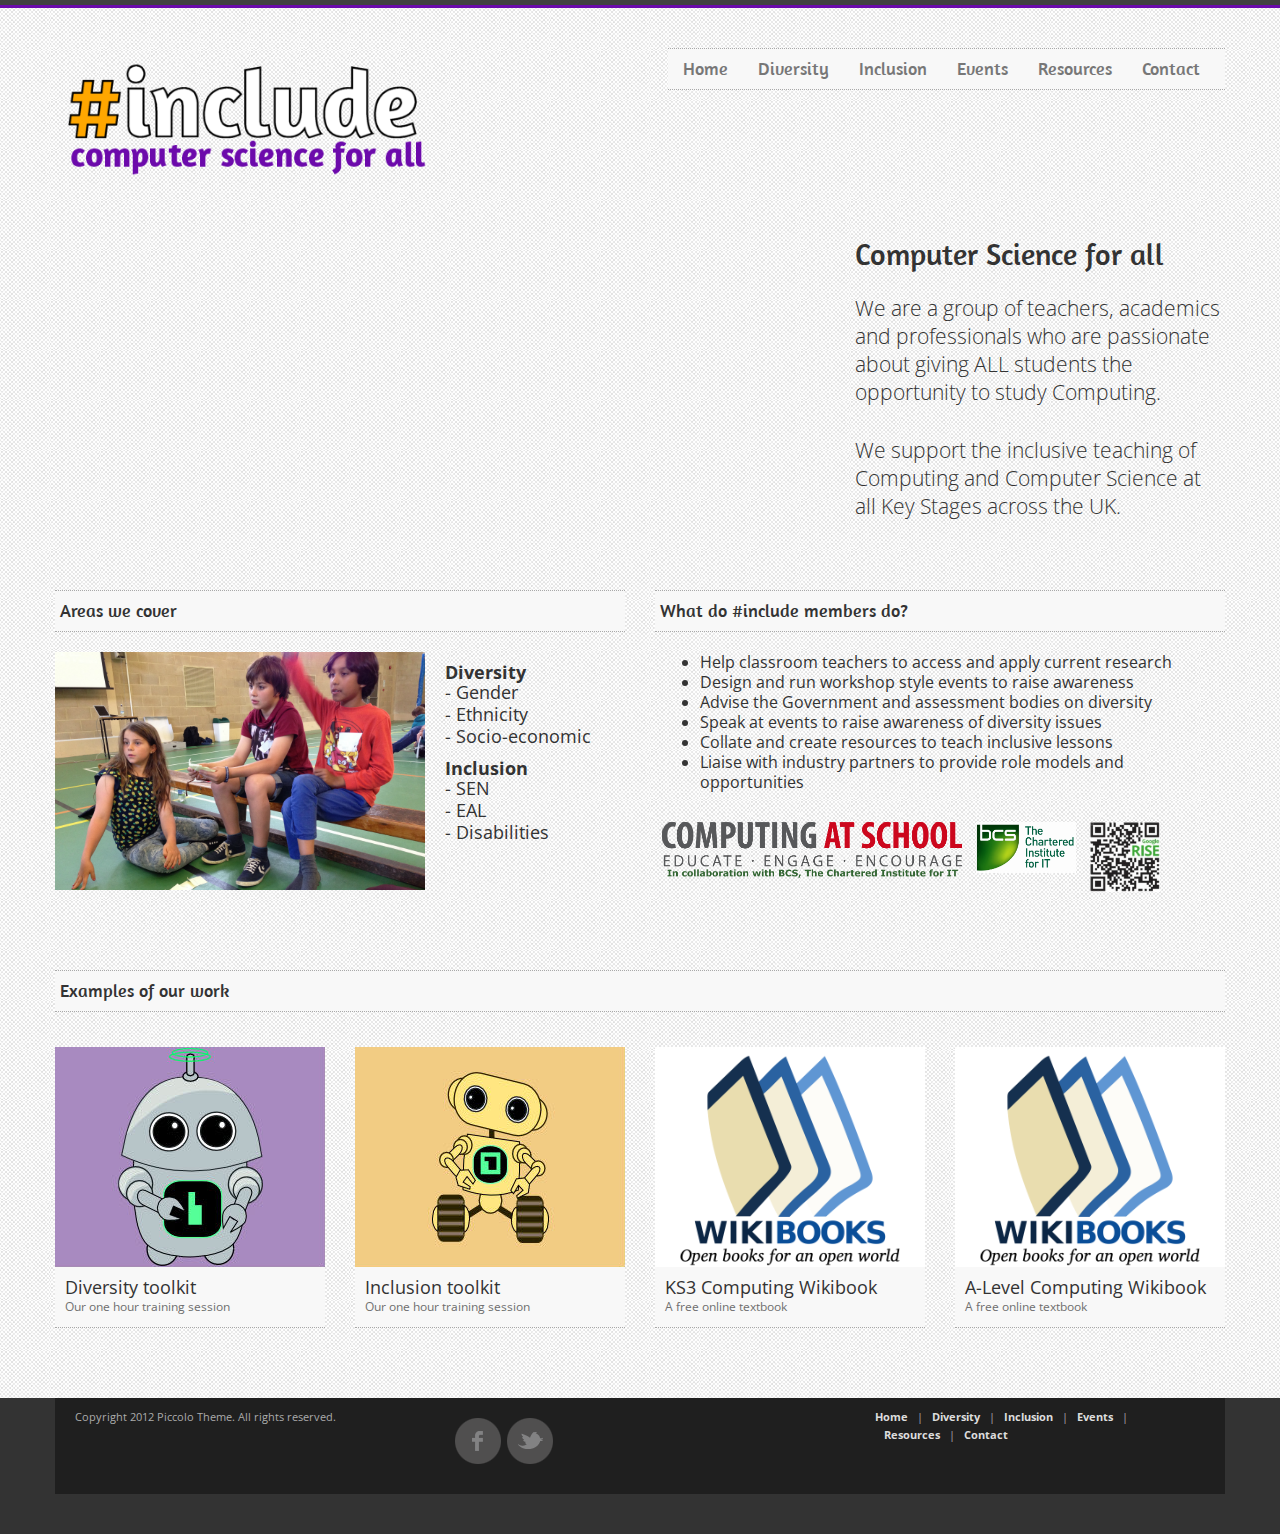
==== commit ddc9c43c: "Remove unnecessary js" ====
--- a/index.htm
+++ b/index.htm
@@ -30,8 +30,6 @@
 ================================================== -->
 <script src="http://code.jquery.com/jquery-1.8.3.min.js"></script>
 <script src="js/bootstrap.js"></script>
-<script src="js/jquery.prettyPhoto.js"></script>
-<script src="js/jquery.flexslider.js"></script>
 <script src="js/jquery.custom.js"></script>
 <script type="text/javascript">
 $(document).ready(function () {
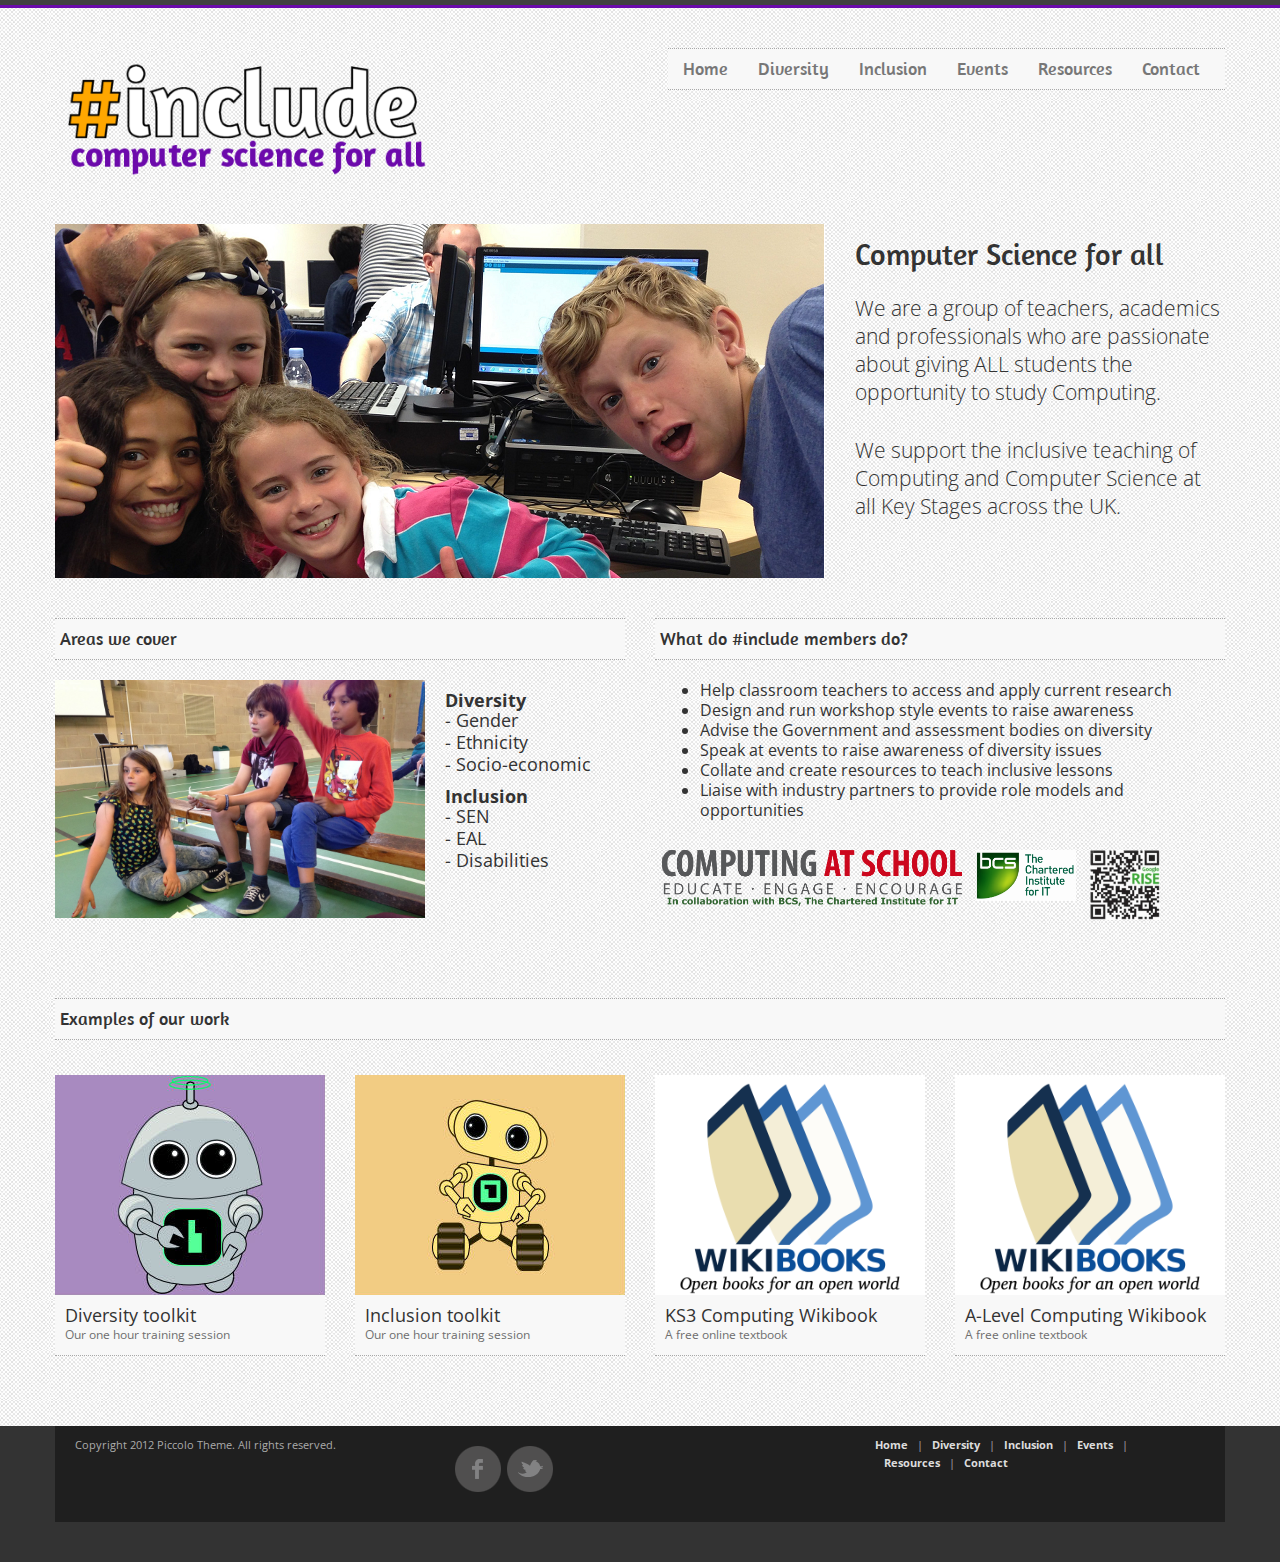
==== commit e81e2b3f: "Removing more unnecessary javascript" ====
--- a/index.htm
+++ b/index.htm
@@ -28,38 +28,10 @@
 
 <!-- JS
 ================================================== -->
-<script src="http://code.jquery.com/jquery-1.8.3.min.js"></script>
+<script src="https://ajax.googleapis.com/ajax/libs/jquery/3.2.1/jquery.min.js"></script>
 <script src="js/bootstrap.js"></script>
 <script src="js/jquery.custom.js"></script>
 <script type="text/javascript">
-$(document).ready(function () {
-
-    $("#btn-blog-next").click(function () {
-      $('#blogCarousel').carousel('next')
-    });
-     $("#btn-blog-prev").click(function () {
-      $('#blogCarousel').carousel('prev')
-    });
-
-     $("#btn-client-next").click(function () {
-      $('#clientCarousel').carousel('next')
-    });
-     $("#btn-client-prev").click(function () {
-      $('#clientCarousel').carousel('prev')
-    });
-
-});
-
- $(window).load(function(){
-
-    $('.flexslider').flexslider({
-        animation: "slide",
-        slideshow: true,
-        start: function(slider){
-          $('body').removeClass('loading');
-        }
-    });
-});
 
 </script>
 
@@ -139,9 +111,7 @@
         ================================================== -->
         <div class="span8">
             <div class="flexslider">
-              <ul class="slides">
-                <li><img src="img/gallery/slider-img-1.png" alt="slider" /></li>
-              </ul>
+                <img src="img/gallery/slider-img-1.png" alt="slider" />
             </div>
         </div>
 
@@ -186,36 +156,6 @@
                     </div>
                 </div>
 
-                <!-- Blog Item 2 -->
-                 <div class="item">
-                    <a href="blog-single.htm"><img src="img/gallery/blog-med-img-1.jpg" alt="" class="align-left blog-thumb-preview" /></a>
-                    <div class="post-info clearfix">
-                        <h4><a href="blog-single.htm">A great artist is always before his time</a></h4>
-                        <ul class="blog-details-preview">
-                            <li><i class="icon-calendar"></i><strong>Posted on:</strong> Sept 4, 2015<li>
-                            <li><i class="icon-user"></i><strong>Posted by:</strong> <a href="#" title="Link">Admin</a><li>
-                            <li><i class="icon-comment"></i><strong>Comments:</strong> <a href="#" title="Link">12</a><li>
-                            <li><i class="icon-tags"></i> <a href="#">photoshop</a>, <a href="#">tutorials</a>, <a href="#">illustration</a>
-                        </ul>
-                    </div>
-                    <p class="blog-summary">Lorem ipsum dolor sit amet, consectetur adipiscing elit. In interdum felis fermentum ipsum molestie sed porttitor ligula rutrum. Vestibulum lectus tellus, aliquet et iaculis sed, volutpat vel erat. <a href="#">Read more</a><p>
-                </div>
-
-                 <!-- Blog Item 3 -->
-                 <div class="item">
-                    <a href="blog-single.htm"><img src="img/gallery/blog-med-img-1.jpg" alt="" class="align-left blog-thumb-preview" /></a>
-                    <div class="post-info clearfix">
-                        <h4><a href="blog-single.htm">Is art everything to anybody?</a></h4>
-                        <ul class="blog-details-preview">
-                            <li><i class="icon-calendar"></i><strong>Posted on:</strong> Sept 4, 2015<li>
-                            <li><i class="icon-user"></i><strong>Posted by:</strong> <a href="#" title="Link">Admin</a><li>
-                            <li><i class="icon-comment"></i><strong>Comments:</strong> <a href="#" title="Link">12</a><li>
-                            <li><i class="icon-tags"></i> <a href="#">photoshop</a>, <a href="#">tutorials</a>, <a href="#">illustration</a>
-                        </ul>
-                    </div>
-                    <p class="blog-summary">Lorem ipsum dolor sit amet, consectetur adipiscing elit. In interdum felis fermentum ipsum molestie sed porttitor ligula rutrum. Vestibulum lectus tellus, aliquet et iaculis sed, volutpat vel erat. <a href="#">Read more</a><p>
-                </div>
-
             </div>
             </div>
         </div>
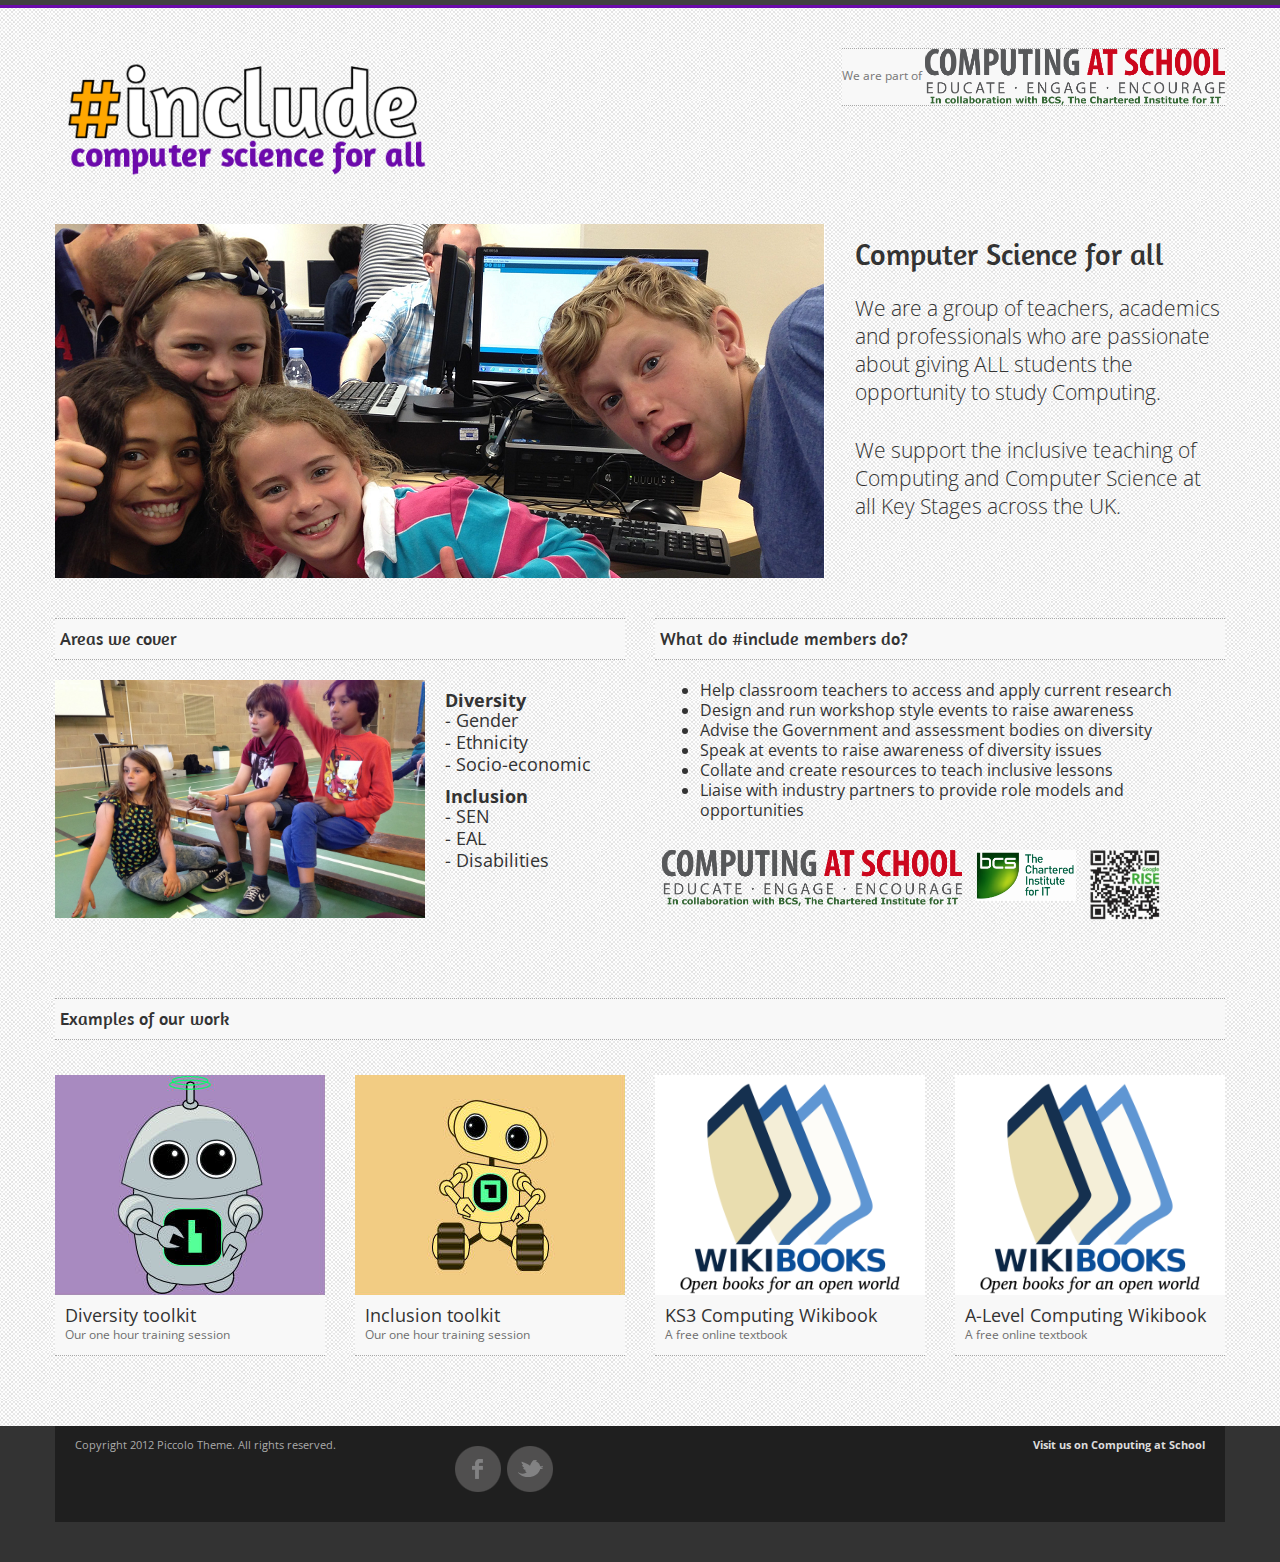
==== commit 6816d6bf: "Add CAS links" ====
--- a/index.htm
+++ b/index.htm
@@ -56,15 +56,8 @@
         ================================================== -->
         <div class="span7 navigation">
             <div class="navbar hidden-phone">
-
-            <ul class="nav">
-                <li><a href="index.htm">Home</a></li>
-                <li><a href="diversity.htm">Diversity</a></li>
-                <li><a href="inclusion.htm">Inclusion</a></li>
-                <li><a href="events.htm">Events</a></li>
-                <li><a href="resources.htm">Resources</a></li>
-                <li><a href="contact.htm">Contact</a></li>
-            </ul>
+            We are part of
+            <a href="http://community.computingatschool.org.uk/forums/19"><img src="img/gallery/caslogo.png"></a>
 
             </div>
 
@@ -263,7 +256,7 @@
 
                         <div class="span4">
                             <span class="right">
-                            <a href="home.html">Home</a>&nbsp;&nbsp;&nbsp;|&nbsp;&nbsp;&nbsp;<a href="diversity.htm">Diversity</a>&nbsp;&nbsp;&nbsp;|&nbsp;&nbsp;&nbsp;<a href="inclusion.htm">Inclusion</a>&nbsp;&nbsp;&nbsp;|&nbsp;&nbsp;&nbsp;<a href="events.htm">Events</a>&nbsp;&nbsp;&nbsp;|&nbsp;&nbsp;&nbsp;<a href="resources.htm">Resources</a>&nbsp;&nbsp;&nbsp;|&nbsp;&nbsp;&nbsp;<a href="contact.htm">Contact</a>
+                            <a href="http://community.computingatschool.org.uk/forums/19">Visit us on Computing at School</a>
                             </span>
                         </div>
                     </div>
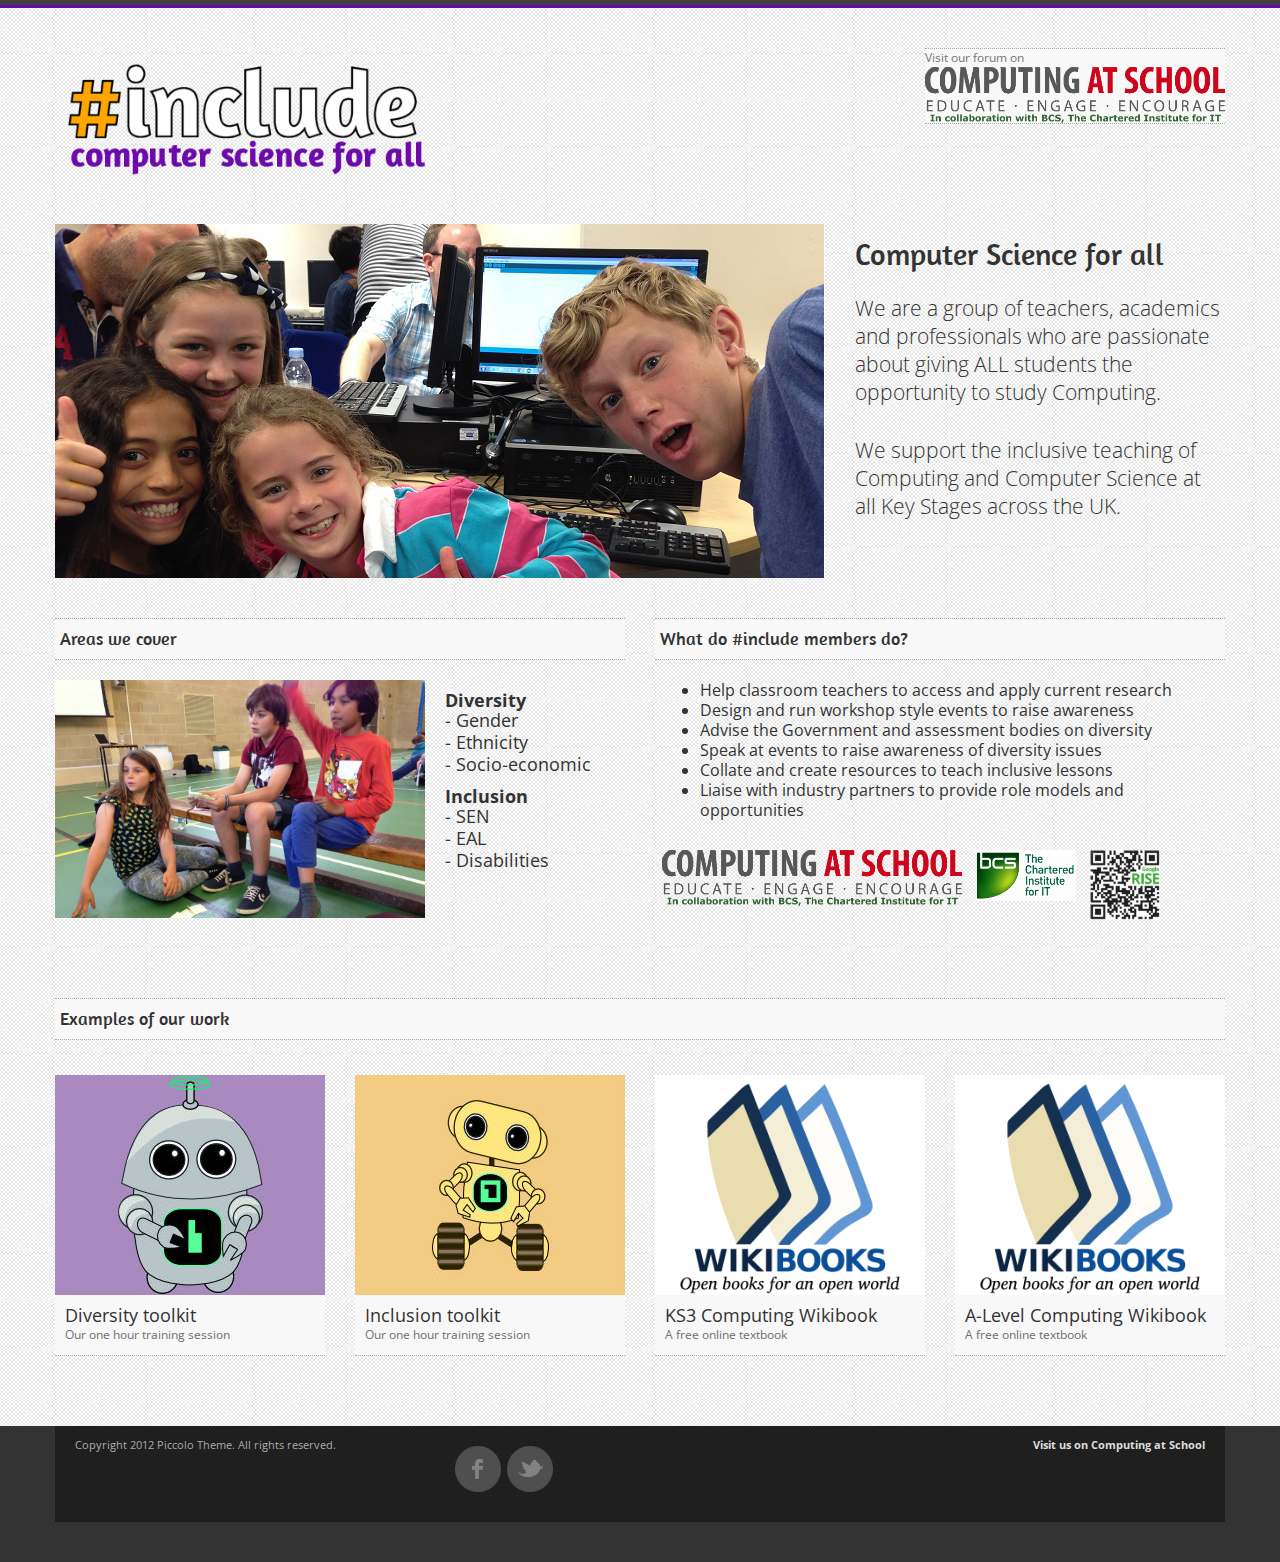
==== commit c5b40c4c: "Change header" ====
--- a/index.htm
+++ b/index.htm
@@ -55,8 +55,8 @@
         <!-- Main Navigation
         ================================================== -->
         <div class="span7 navigation">
-            <div class="navbar hidden-phone">
-            We are part of
+            <div class="navbar headline">
+            Visit our forum on<br>
             <a href="http://community.computingatschool.org.uk/forums/19"><img src="img/gallery/caslogo.png"></a>
 
             </div>
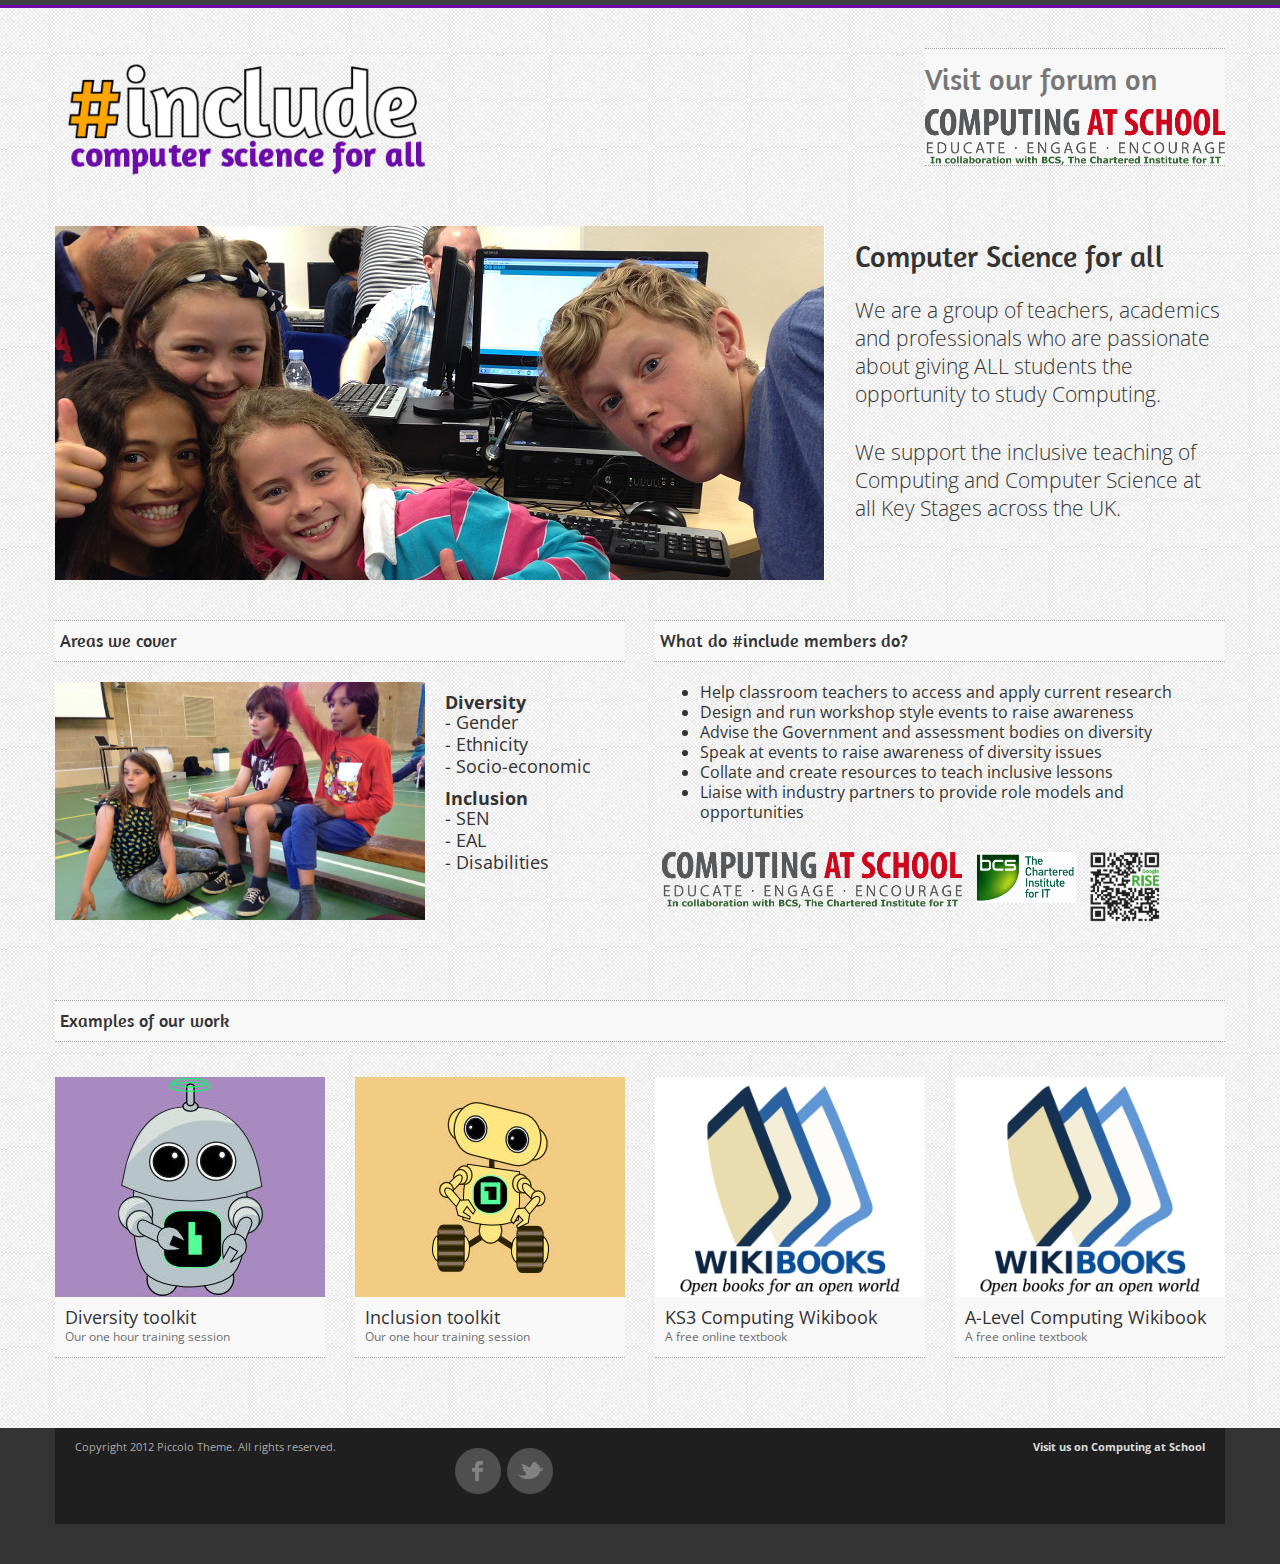
==== commit 41c8e97c: "h2" ====
--- a/index.htm
+++ b/index.htm
@@ -55,8 +55,8 @@
         <!-- Main Navigation
         ================================================== -->
         <div class="span7 navigation">
-            <div class="navbar headline">
-            Visit our forum on<br>
+            <div class="navbar">
+            <h2>Visit our forum on</h2>
             <a href="http://community.computingatschool.org.uk/forums/19"><img src="img/gallery/caslogo.png"></a>
 
             </div>
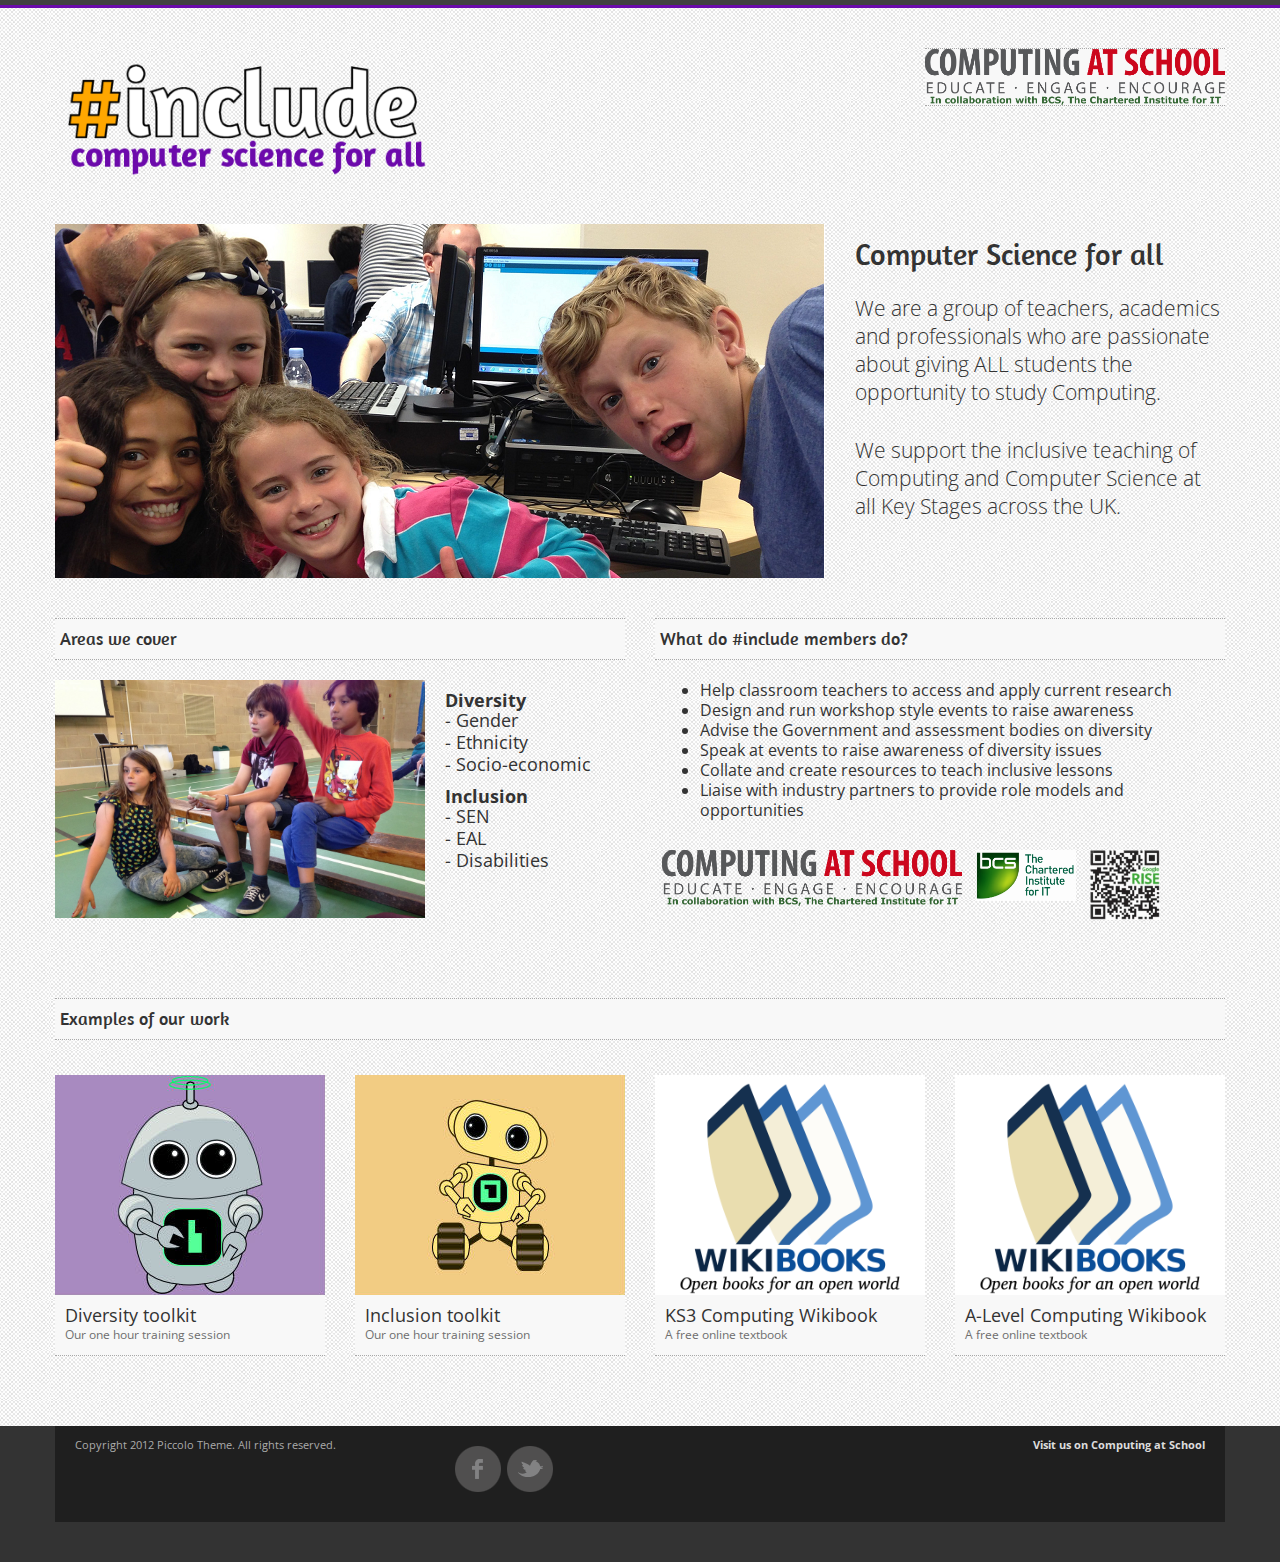
==== commit f8bf3f28: "Change CAS link" ====
--- a/index.htm
+++ b/index.htm
@@ -55,9 +55,8 @@
         <!-- Main Navigation
         ================================================== -->
         <div class="span7 navigation">
-            <div class="navbar">
-            <h2>Visit our forum on</h2>
-            <a href="http://community.computingatschool.org.uk/forums/19"><img src="img/gallery/caslogo.png"></a>
+            <div class="navbar hidden-phone">
+            <a href="http://www.computingatschool.org.uk/"><img src="img/gallery/caslogo.png"></a>
 
             </div>
 
@@ -68,28 +67,6 @@
                 <select onchange="window.open(this.options[this.selectedIndex].value,'_top')">
                     <option value="">Navigate...</option>
                     <option value="index.htm">Home</option>
-                        <option value="index.htm">- Full Page</option>
-                        <option value="index-gallery.htm">- Gallery Only</option>
-                        <option value="index-slider.htm">- Slider Only</option>
-                    <option value="features.htm">Features</option>
-                    <option value="page-full-width.htm">Pages</option>
-                        <option value="page-full-width.htm">- Full Width</option>
-                        <option value="page-right-sidebar.htm">- Right Sidebar</option>
-                        <option value="page-left-sidebar.htm">- Left Sidebar</option>
-                        <option value="page-double-sidebar.htm">- Double Sidebar</option>
-                    <option value="gallery-4col.htm">Gallery</option>
-                        <option value="gallery-3col.htm">- 3 Column</option>
-                        <option value="gallery-4col.htm">- 4 Column</option>
-                        <option value="gallery-6col.htm">- 6 Column</option>
-                        <option value="gallery-4col-circle.htm">- Gallery 4 Col Round</option>
-                        <option value="gallery-single.htm">- Gallery Single</option>
-                    <option value="blog-style1.htm">Blog</option>
-                        <option value="blog-style1.htm">- Blog Style 1</option>
-                        <option value="blog-style2.htm">- Blog Style 2</option>
-                        <option value="blog-style3.htm">- Blog Style 3</option>
-                        <option value="blog-style4.htm">- Blog Style 4</option>
-                        <option value="blog-single.htm">- Blog Single</option>
-                    <option value="page-contact.htm">Contact</option>
                 </select>
                 </div>
                 </form>
